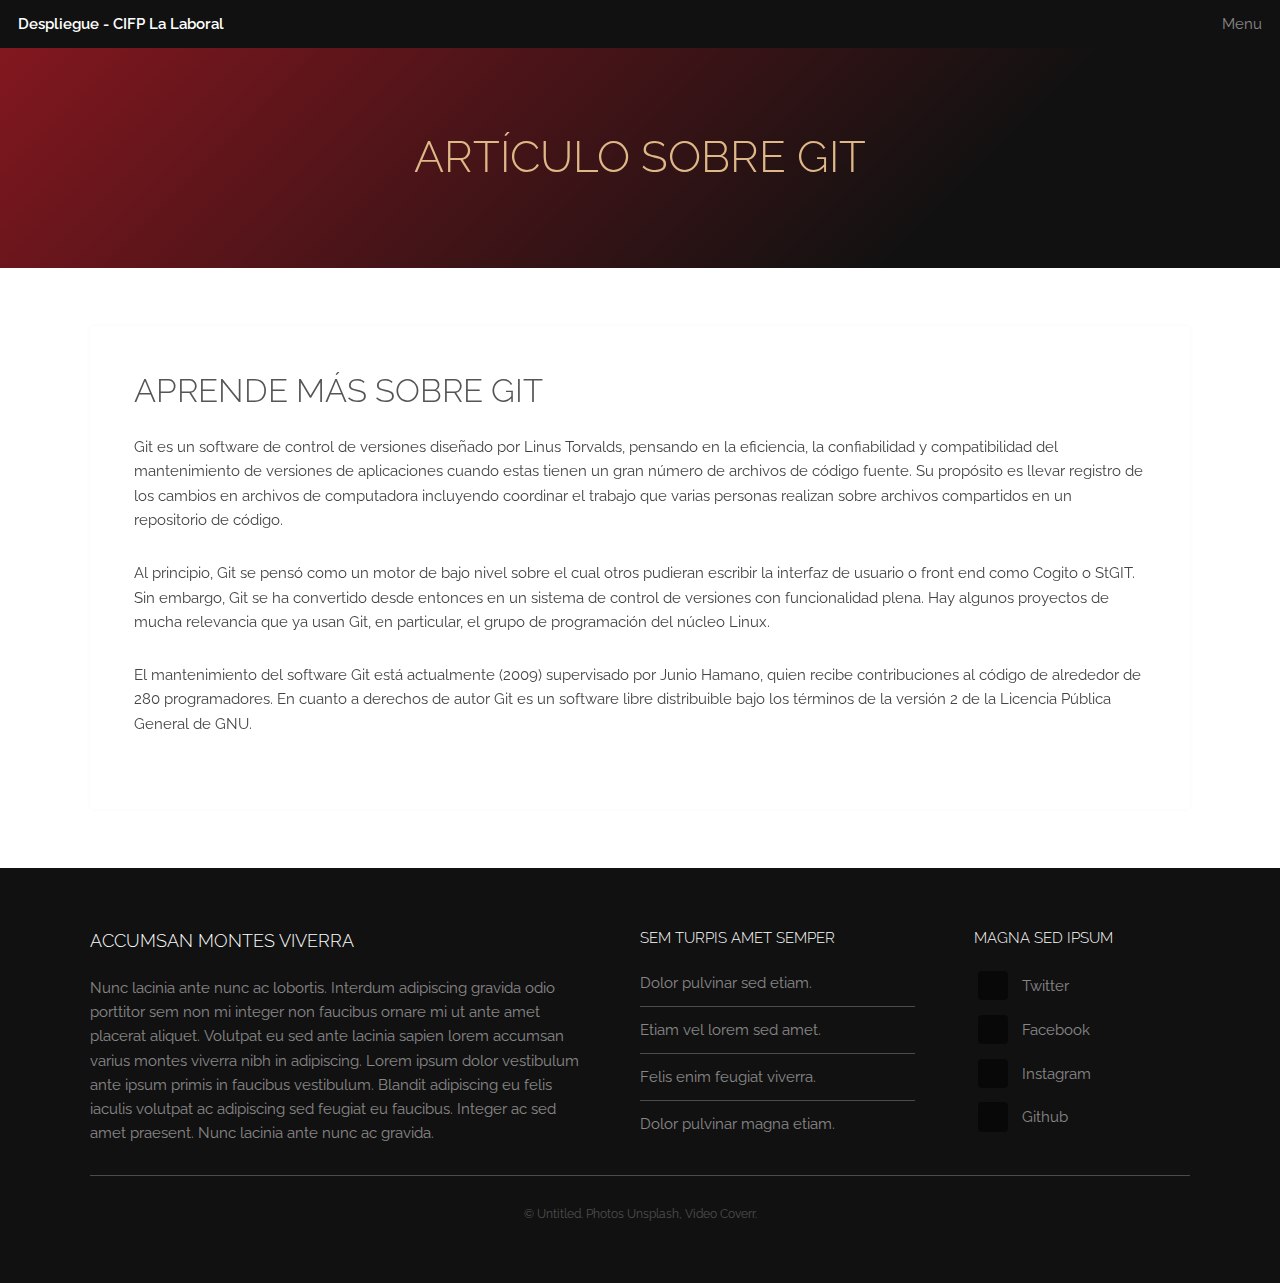
==== articulo.html @ 6d74a522 "Merge pull request #1 from pilar-pruebas/main" ====
<!DOCTYPE HTML>
<!--
	Industrious by TEMPLATED
	templated.co @templatedco
	Released for free under the Creative Commons Attribution 3.0 license (templated.co/license)
-->
<html>

<head>
	<title>Despliegue-CIFP La Laboral</title>
	<meta charset="utf-8" />
	<meta name="viewport" content="width=device-width, initial-scale=1, user-scalable=no" />
	<meta name="description" content="" />
	<meta name="keywords" content="" />
	<link rel="stylesheet" href="assets/css/main.css" />
</head>

<body class="is-preload">

	<!-- Header -->
	<header id="header">
		<a class="logo" href="index.html">Despliegue - CIFP La Laboral</a>
		<nav>
			<a href="#menu">Menu</a>
		</nav>
	</header>

	<!-- Nav -->
	<nav id="menu">
		<ul class="links">
			<li><a href="index.html">Home</a></li>
			<li><a href="#">Elements</a></li>
			<li><a href="ejemplo.html">Ejemplo</a></li>
		</ul>
	</nav>

	<!-- Heading -->
	<div id="heading">
		<h1>ARTÍCULO SOBRE GIT</h1>
	</div>

	<!-- Main -->
	<section id="main" class="wrapper">
		<div class="inner">
			<div class="content">
				<header>
					<h2>APRENDE MÁS SOBRE GIT</h2>
				</header>
				<p>
					Git es un software de control de versiones diseñado por Linus Torvalds, pensando en la eficiencia, la
					confiabilidad y compatibilidad del mantenimiento de versiones de aplicaciones cuando estas tienen un
					gran número de archivos de código fuente. Su propósito es llevar registro de los cambios en archivos de
					computadora incluyendo coordinar el trabajo que varias personas realizan sobre archivos compartidos en
					un repositorio de código.
				</p>

				<p>
					Al principio, Git se pensó como un motor de bajo nivel sobre el cual otros pudieran escribir la interfaz
					de usuario o front end como Cogito o StGIT. Sin embargo, Git se ha convertido desde entonces en un
					sistema de control de versiones con funcionalidad plena. Hay algunos proyectos de mucha relevancia
					que ya usan Git, en particular, el grupo de programación del núcleo Linux.
				</p>

				<p>
					El mantenimiento del software Git está actualmente (2009) supervisado por Junio Hamano, quien recibe
					contribuciones al código de alrededor de 280 programadores. En cuanto a derechos de autor Git es un
					software libre distribuible bajo los términos de la versión 2 de la Licencia Pública General de GNU.
				</p>
				
			</div>
		</div>
	</section>

	<!-- Footer -->
	<footer id="footer">
		<div class="inner">
			<div class="content">
				<section>
					<h3>Accumsan montes viverra</h3>
					<p>Nunc lacinia ante nunc ac lobortis. Interdum adipiscing gravida odio porttitor sem non mi integer
						non faucibus ornare mi ut ante amet placerat aliquet. Volutpat eu sed ante lacinia sapien lorem
						accumsan varius montes viverra nibh in adipiscing. Lorem ipsum dolor vestibulum ante ipsum
						primis in faucibus vestibulum. Blandit adipiscing eu felis iaculis volutpat ac adipiscing sed
						feugiat eu faucibus. Integer ac sed amet praesent. Nunc lacinia ante nunc ac gravida.</p>
				</section>
				<section>
					<h4>Sem turpis amet semper</h4>
					<ul class="alt">
						<li><a href="#">Dolor pulvinar sed etiam.</a></li>
						<li><a href="#">Etiam vel lorem sed amet.</a></li>
						<li><a href="#">Felis enim feugiat viverra.</a></li>
						<li><a href="#">Dolor pulvinar magna etiam.</a></li>
					</ul>
				</section>
				<section>
					<h4>Magna sed ipsum</h4>
					<ul class="plain">
						<li><a href="#"><i class="icon fa-twitter">&nbsp;</i>Twitter</a></li>
						<li><a href="#"><i class="icon fa-facebook">&nbsp;</i>Facebook</a></li>
						<li><a href="#"><i class="icon fa-instagram">&nbsp;</i>Instagram</a></li>
						<li><a href="#"><i class="icon fa-github">&nbsp;</i>Github</a></li>
					</ul>
				</section>
			</div>
			<div class="copyright">
				&copy; Untitled. Photos <a href="https://unsplash.co">Unsplash</a>, Video <a
					href="https://coverr.co">Coverr</a>.
			</div>
		</div>
	</footer>

	<!-- Scripts -->
	<script src="assets/js/jquery.min.js"></script>
	<script src="assets/js/browser.min.js"></script>
	<script src="assets/js/breakpoints.min.js"></script>
	<script src="assets/js/util.js"></script>
	<script src="assets/js/main.js"></script>

</body>

</html>
---- assets/css/main.css ----
@import url(font-awesome.min.css);
@import url("https://fonts.googleapis.com/css?family=Raleway:200,300,400,500,600");
/*
	Industrious by TEMPLATED
	templated.co @templatedco
	Released for free under the Creative Commons Attribution 3.0 license (templated.co/license)
*/
/* Basic */
@-ms-viewport {
  width: device-width; }
body {
  -ms-overflow-style: scrollbar; }

@media screen and (max-width: 480px) {
  html, body {
    min-width: 320px; } }
html {
  box-sizing: border-box; }

*, *:before, *:after {
  box-sizing: inherit; }

body {
  background: #ffffff; }
  body.is-preload *, body.is-preload *:before, body.is-preload *:after {
    -moz-animation: none !important;
    -webkit-animation: none !important;
    -ms-animation: none !important;
    animation: none !important;
    -moz-transition: none !important;
    -webkit-transition: none !important;
    -ms-transition: none !important;
    transition: none !important; }

html, body, div, span, applet, object,
iframe, h1, h2, h3, h4, h5, h6, p, blockquote,
pre, a, abbr, acronym, address, big, cite,
code, del, dfn, em, img, ins, kbd, q, s, samp,
small, strike, strong, sub, sup, tt, var, b,
u, i, center, dl, dt, dd, ol, ul, li, fieldset,
form, label, legend, table, caption, tbody,
tfoot, thead, tr, th, td, article, aside,
canvas, details, embed, figure, figcaption,
footer, header, hgroup, menu, nav, output, ruby,
section, summary, time, mark, audio, video {
  margin: 0;
  padding: 0;
  border: 0;
  font-size: 100%;
  font: inherit;
  vertical-align: baseline; }

article, aside, details, figcaption, figure,
footer, header, hgroup, menu, nav, section {
  display: block; }

body {
  line-height: 1; }

ol, ul {
  list-style: none; }

blockquote, q {
  quotes: none; }
  blockquote:before, blockquote:after, q:before, q:after {
    content: '';
    content: none; }

table {
  border-collapse: collapse;
  border-spacing: 0; }

body {
  -webkit-text-size-adjust: none; }

mark {
  background-color: transparent;
  color: inherit; }

input::-moz-focus-inner {
  border: 0;
  padding: 0; }

input, select, textarea {
  -moz-appearance: none;
  -webkit-appearance: none;
  -ms-appearance: none;
  appearance: none; }

/* Typography */
html {
  font-size: 13pt; }
  @media screen and (max-width: 1680px) {
    html {
      font-size: 11pt; } }
  @media screen and (max-width: 980px) {
    html {
      font-size: 12pt; } }
  @media screen and (max-width: 480px) {
    html {
      font-size: 11pt; } }

body {
  background-color: #ffffff;
  color: #444444; }

body, input, select, textarea {
  font-family: "Raleway", Arial, Helvetica, sans-serif;
  font-weight: 400;
  font-size: 1rem;
  line-height: 1.65; }

a {
  -moz-transition: color 0.2s ease-in-out;
  -webkit-transition: color 0.2s ease-in-out;
  -ms-transition: color 0.2s ease-in-out;
  transition: color 0.2s ease-in-out;
  text-decoration: underline; }
  a:hover {
    text-decoration: none; }

strong, b {
  font-weight: 600; }

em, i {
  font-style: italic; }

p {
  margin: 0 0 2rem 0; }

header.special {
  text-align: center;
  margin-bottom: 4rem; }
  header.special p {
    max-width: 75%;
    margin-left: auto;
    margin-right: auto; }

h1, h2, h3, h4, h5, h6 {
  font-weight: 300;
  line-height: 1.5;
  text-transform: uppercase;
  margin: 0 0 1.5rem 0; }
  h1 a, h2 a, h3 a, h4 a, h5 a, h6 a {
    color: inherit;
    text-decoration: none; }

h1 {
  font-size: 3rem;
  line-height: 1.2; 
  color: burlywood !important;
}

h2 {
  font-size: 2.25rem;
  line-height: 1.3; }

h3 {
  font-size: 1.25rem; }

h4 {
  font-size: 1rem; }

h5 {
  font-size: 0.9rem; }

h6 {
  font-size: 0.7rem; }

@media screen and (max-width: 736px) {
  h1 {
    font-size: 2.75rem;
    line-height: 1.3; }

  h2 {
    font-size: 1.75rem;
    line-height: 1.5; }

  h3 {
    font-size: 1.25rem; } }
sub {
  font-size: 0.8rem;
  position: relative;
  top: 0.5rem; }

sup {
  font-size: 0.8rem;
  position: relative;
  top: -0.5rem; }

blockquote {
  border-left: solid 0.5rem;
  font-style: italic;
  margin: 0 0 2rem 0;
  padding: 1rem 0 1rem 2rem; }

code {
  border-radius: 4px;
  border: solid 1px;
  font-family: "Courier New", monospace;
  font-size: 0.9rem;
  margin: 0 0.25rem;
  padding: 0.25rem 0.65rem; }

pre {
  -webkit-overflow-scrolling: touch;
  font-family: "Courier New", monospace;
  font-size: 0.9rem;
  margin: 0 0 2rem 0; }
  pre code {
    display: block;
    line-height: 1.75;
    padding: 1rem 1.5rem;
    overflow-x: auto; }

hr {
  border: 0;
  border-bottom: solid 1px;
  margin: 2rem 0; }
  hr.major {
    margin: 4rem 0; }

input, select, textarea {
  color: #555555; }

a {
  color: #ce1b28; }

strong, b {
  color: #555555; }

h1, h2, h3, h4, h5, h6 {
  color: #555555; }

blockquote {
  border-left-color: rgba(0, 0, 0, 0.25); }

code {
  background: rgba(0, 0, 0, 0.075);
  border-color: rgba(0, 0, 0, 0.25); }

hr {
  border-bottom-color: rgba(0, 0, 0, 0.25); }

/* Inner */
.inner {
  margin: 0 auto;
  width: 75rem;
  max-width: calc(100% - 6rem); }
  @media screen and (max-width: 480px) {
    .inner {
      max-width: calc(100% - 3rem); } }

/* Button */
input[type="submit"],
input[type="reset"],
input[type="button"],
button,
.button {
  -moz-appearance: none;
  -webkit-appearance: none;
  -ms-appearance: none;
  appearance: none;
  -moz-transition: background-color 0.2s ease-in-out, box-shadow 0.2s ease-in-out, color 0.2s ease-in-out;
  -webkit-transition: background-color 0.2s ease-in-out, box-shadow 0.2s ease-in-out, color 0.2s ease-in-out;
  -ms-transition: background-color 0.2s ease-in-out, box-shadow 0.2s ease-in-out, color 0.2s ease-in-out;
  transition: background-color 0.2s ease-in-out, box-shadow 0.2s ease-in-out, color 0.2s ease-in-out;
  border: 0;
  border-radius: 4px;
  cursor: pointer;
  display: inline-block;
  font-weight: 600;
  height: 3.25rem;
  line-height: 3.25rem;
  padding: 0 1.75rem;
  text-align: center;
  text-decoration: none;
  white-space: nowrap; }
  input[type="submit"].small,
  input[type="reset"].small,
  input[type="button"].small,
  button.small,
  .button.small {
    font-size: 0.8rem;
    height: 2.4375rem;
    line-height: 2.4375rem;
    padding: 0 1.25rem; }
  input[type="submit"].large,
  input[type="reset"].large,
  input[type="button"].large,
  button.large,
  .button.large {
    font-size: 1.35rem;
    height: 4.0625rem;
    line-height: 4.0625rem;
    padding: 0 2rem; }
  input[type="submit"].wide,
  input[type="reset"].wide,
  input[type="button"].wide,
  button.wide,
  .button.wide {
    min-width: 13rem; }
  input[type="submit"].icon:before,
  input[type="reset"].icon:before,
  input[type="button"].icon:before,
  button.icon:before,
  .button.icon:before {
    margin-right: 0.5rem; }
  input[type="submit"].fit,
  input[type="reset"].fit,
  input[type="button"].fit,
  button.fit,
  .button.fit {
    width: 100%; }
  input[type="submit"].disabled, input[type="submit"]:disabled,
  input[type="reset"].disabled,
  input[type="reset"]:disabled,
  input[type="button"].disabled,
  input[type="button"]:disabled,
  button.disabled,
  button:disabled,
  .button.disabled,
  .button:disabled {
    pointer-events: none;
    opacity: 0.25; }

input[type="submit"],
input[type="reset"],
input[type="button"],
button,
.button {
  background-color: transparent;
  box-shadow: inset 0 0 0 1px #555555;
  color: #555555 !important; }
  input[type="submit"]:hover,
  input[type="reset"]:hover,
  input[type="button"]:hover,
  button:hover,
  .button:hover {
    box-shadow: inset 0 0 0 1px #ce1b28;
    color: #ce1b28 !important; }
    input[type="submit"]:hover:active,
    input[type="reset"]:hover:active,
    input[type="button"]:hover:active,
    button:hover:active,
    .button:hover:active {
      background-color: rgba(206, 27, 40, 0.25); }
  input[type="submit"].primary,
  input[type="reset"].primary,
  input[type="button"].primary,
  button.primary,
  .button.primary {
    box-shadow: none;
    background-color: #ce1b28;
    color: #ffffff !important; }
    input[type="submit"].primary:hover,
    input[type="reset"].primary:hover,
    input[type="button"].primary:hover,
    button.primary:hover,
    .button.primary:hover {
      background-color: #e2212f;
      box-shadow: none; }
      input[type="submit"].primary:hover:active,
      input[type="reset"].primary:hover:active,
      input[type="button"].primary:hover:active,
      button.primary:hover:active,
      .button.primary:hover:active {
        background-color: #b71824; }

/* Form */
form {
  margin: 0 0 2rem 0; }

input[type="text"],
input[type="password"],
input[type="email"],
input[type="tel"],
input[type="search"],
input[type="url"],
select,
textarea {
  -moz-appearance: none;
  -webkit-appearance: none;
  -ms-appearance: none;
  appearance: none;
  border-radius: 4px;
  border: none;
  border: solid 1px;
  color: inherit;
  display: block;
  outline: 0;
  padding: 0 1rem;
  text-decoration: none;
  width: 100%; }
  input[type="text"]:invalid,
  input[type="password"]:invalid,
  input[type="email"]:invalid,
  input[type="tel"]:invalid,
  input[type="search"]:invalid,
  input[type="url"]:invalid,
  select:invalid,
  textarea:invalid {
    box-shadow: none; }

label {
  display: block;
  font-size: 1rem;
  font-weight: 600;
  margin: 0 0 1rem 0; }

input[type="text"],
input[type="password"],
input[type="email"],
input[type="tel"],
input[type="search"],
input[type="url"] {
  height: 3.25rem; }

select {
  background-size: 1.25rem;
  background-repeat: no-repeat;
  background-position: calc(100% - 1rem) center;
  height: 3.25rem;
  padding-right: 3.25rem;
  text-overflow: ellipsis; }
  select:focus::-ms-value {
    background-color: transparent; }
  select::-ms-expand {
    display: none; }

textarea {
  padding: 0.75rem 1rem; }

input[type="checkbox"],
input[type="radio"] {
  -moz-appearance: none;
  -webkit-appearance: none;
  -ms-appearance: none;
  appearance: none;
  display: block;
  float: left;
  margin-right: -2rem;
  opacity: 0;
  width: 1rem;
  z-index: -1; }
  input[type="checkbox"] + label,
  input[type="radio"] + label {
    text-decoration: none;
    cursor: pointer;
    display: inline-block;
    font-size: 1rem;
    font-weight: 400;
    padding-left: 2.825rem;
    padding-right: 0.875rem;
    position: relative; }
    input[type="checkbox"] + label:before,
    input[type="radio"] + label:before {
      -moz-osx-font-smoothing: grayscale;
      -webkit-font-smoothing: antialiased;
      font-family: FontAwesome;
      font-style: normal;
      font-weight: normal;
      text-transform: none !important; }
    input[type="checkbox"] + label:before,
    input[type="radio"] + label:before {
      border-radius: 4px;
      border: solid 1px;
      content: '';
      display: inline-block;
      height: 1.95rem;
      left: 0;
      line-height: 1.86875rem;
      position: absolute;
      text-align: center;
      top: -0.1625rem;
      width: 1.95rem; }
  input[type="checkbox"]:checked + label:before,
  input[type="radio"]:checked + label:before {
    content: '\f00c'; }

input[type="checkbox"] + label:before {
  border-radius: 4px; }

input[type="radio"] + label:before {
  border-radius: 100%; }

::-webkit-input-placeholder {
  opacity: 1.0; }

:-moz-placeholder {
  opacity: 1.0; }

::-moz-placeholder {
  opacity: 1.0; }

:-ms-input-placeholder {
  opacity: 1.0; }

label {
  color: #555555; }

input[type="text"],
input[type="password"],
input[type="email"],
input[type="tel"],
input[type="search"],
input[type="url"],
select,
textarea {
  background-color: rgba(0, 0, 0, 0.075);
  border-color: rgba(0, 0, 0, 0.25); }
  input[type="text"]:focus,
  input[type="password"]:focus,
  input[type="email"]:focus,
  input[type="tel"]:focus,
  input[type="search"]:focus,
  input[type="url"]:focus,
  select:focus,
  textarea:focus {
    border-color: #ce1b28;
    box-shadow: 0 0 0 1px #ce1b28; }

select {
  background-image: url("data:image/svg+xml;charset=utf8,%3Csvg xmlns='http://www.w3.org/2000/svg' width='40' height='40' preserveAspectRatio='none' viewBox='0 0 40 40'%3E%3Cpath d='M9.4,12.3l10.4,10.4l10.4-10.4c0.2-0.2,0.5-0.4,0.9-0.4c0.3,0,0.6,0.1,0.9,0.4l3.3,3.3c0.2,0.2,0.4,0.5,0.4,0.9 c0,0.4-0.1,0.6-0.4,0.9L20.7,31.9c-0.2,0.2-0.5,0.4-0.9,0.4c-0.3,0-0.6-0.1-0.9-0.4L4.3,17.3c-0.2-0.2-0.4-0.5-0.4-0.9 c0-0.4,0.1-0.6,0.4-0.9l3.3-3.3c0.2-0.2,0.5-0.4,0.9-0.4S9.1,12.1,9.4,12.3z' fill='rgba(0, 0, 0, 0.25)' /%3E%3C/svg%3E"); }
  select option {
    color: #444444;
    background-color: #ffffff; }

input[type="checkbox"] + label,
input[type="radio"] + label {
  color: #444444; }
  input[type="checkbox"] + label:before,
  input[type="radio"] + label:before {
    background: rgba(0, 0, 0, 0.075);
    border-color: rgba(0, 0, 0, 0.25); }
input[type="checkbox"]:checked + label:before,
input[type="radio"]:checked + label:before {
  background-color: #ce1b28;
  border-color: #ce1b28;
  color: #ffffff; }
input[type="checkbox"]:focus + label:before,
input[type="radio"]:focus + label:before {
  border-color: #ce1b28;
  box-shadow: 0 0 0 1px #ce1b28; }

::-webkit-input-placeholder {
  color: #bbbbbb !important; }

:-moz-placeholder {
  color: #bbbbbb !important; }

::-moz-placeholder {
  color: #bbbbbb !important; }

:-ms-input-placeholder {
  color: #bbbbbb !important; }

/* List */
ol {
  list-style: decimal;
  margin: 0 0 2rem 0;
  padding-left: 1.25rem; }
  ol li {
    padding-left: 0.25rem; }

ul {
  list-style: disc;
  margin: 0 0 2rem 0;
  padding-left: 1rem; }
  ul li {
    padding-left: 0.325rem; }
  ul.plain {
    list-style: none;
    padding-left: 0; }
    ul.plain li {
      margin-bottom: 1rem; }
      ul.plain li .icon {
        border-radius: 4px;
        color: #ffffff;
        display: inline-block;
        margin-right: 1rem;
        text-align: center;
        width: 2rem;
        height: 2rem;
        line-height: 2rem;
        background: rgba(0, 0, 0, 0.5); }
  ul.alt {
    list-style: none;
    padding-left: 0; }
    ul.alt li {
      border-top: solid 1px;
      padding: 0.75rem 0; }
      ul.alt li:first-child {
        border-top: 0;
        padding-top: 0; }
      ul.alt li:last-child {
        padding-bottom: 0; }

dl {
  margin: 0 0 2rem 0; }
  dl dt {
    display: block;
    font-weight: 600;
    margin: 0 0 1rem 0; }
  dl dd {
    margin-left: 1.5rem; }

ul.alt li {
  border-top-color: rgba(0, 0, 0, 0.25); }

/* Table */
.table-wrapper {
  -webkit-overflow-scrolling: touch;
  overflow-x: auto; }

table {
  margin: 0 0 2rem 0;
  width: 100%; }
  table tbody tr {
    border: solid 1px;
    border-left: 0;
    border-right: 0; }
  table td {
    padding: 0.75rem 0.75rem; }
  table th {
    font-size: 0.9rem;
    font-weight: 600;
    padding: 0 0.75rem 0.75rem 0.75rem;
    text-align: left; }
  table thead {
    border-bottom: solid 2px; }
  table tfoot {
    border-top: solid 2px; }
  table.alt {
    border-collapse: separate; }
    table.alt tbody tr td {
      border: solid 1px;
      border-left-width: 0;
      border-top-width: 0; }
      table.alt tbody tr td:first-child {
        border-left-width: 1px; }
    table.alt tbody tr:first-child td {
      border-top-width: 1px; }
    table.alt thead {
      border-bottom: 0; }
    table.alt tfoot {
      border-top: 0; }

table tbody tr {
  border-color: rgba(0, 0, 0, 0.25); }
  table tbody tr:nth-child(2n + 1) {
    background-color: rgba(0, 0, 0, 0.075); }
table th {
  color: #555555; }
table thead {
  border-bottom-color: rgba(0, 0, 0, 0.25); }
table tfoot {
  border-top-color: rgba(0, 0, 0, 0.25); }
table.alt tbody tr td {
  border-color: rgba(0, 0, 0, 0.25); }

/* Highlights */
.highlights {
  width: 100%;
  margin: 2.5rem 0;
  display: -moz-flex;
  display: -webkit-flex;
  display: -ms-flex;
  display: flex;
  -moz-flex-wrap: wrap;
  -webkit-flex-wrap: wrap;
  -ms-flex-wrap: wrap;
  flex-wrap: wrap;
  -moz-align-items: -moz-stretch;
  -webkit-align-items: -webkit-stretch;
  -ms-align-items: -ms-stretch;
  align-items: stretch; }
  .highlights > * {
    -moz-flex-shrink: 1;
    -webkit-flex-shrink: 1;
    -ms-flex-shrink: 1;
    flex-shrink: 1;
    -moz-flex-grow: 0;
    -webkit-flex-grow: 0;
    -ms-flex-grow: 0;
    flex-grow: 0; }
  .highlights > * {
    width: 33.3333333333%; }
  .highlights > * {
    padding: 1.5rem;
    width: calc(33.3333333333% + 1rem); }
  .highlights > :nth-child(-n + 3) {
    padding-top: 0; }
  .highlights > :nth-last-child(-n + 3) {
    padding-bottom: 0; }
  .highlights > :nth-child(3n + 1) {
    padding-left: 0; }
  .highlights > :nth-child(3n) {
    padding-right: 0; }
  .highlights > :nth-child(3n + 1),
  .highlights > :nth-child(3n) {
    width: calc(33.3333333333% + -0.5rem); }
  .highlights .content {
    border-radius: 4px;
    height: 100%;
    padding: 3rem;
    text-align: center; }
    .highlights .content .icon {
      font-size: 5rem; }
  .highlights > div > :last-child {
    margin-bottom: 0; }
  @media screen and (max-width: 980px) {
    .highlights > * {
      width: 50%; }
    .highlights > * {
      padding: 1rem;
      width: calc(33.3333333333% + 0.6666666667rem); }
    .highlights > :nth-child(-n + 3) {
      padding-top: 1rem; }
    .highlights > :nth-last-child(-n + 3) {
      padding-bottom: 1rem; }
    .highlights > :nth-child(3n + 1) {
      padding-left: 1rem; }
    .highlights > :nth-child(3n) {
      padding-right: 1rem; }
    .highlights > :nth-child(3n + 1),
    .highlights > :nth-child(3n) {
      padding: 1rem;
      width: calc(50% + 1rem); }
    .highlights > * {
      padding: 1rem;
      width: calc(50% + 1rem); }
    .highlights > :nth-child(-n + 2) {
      padding-top: 0; }
    .highlights > :nth-last-child(-n + 2) {
      padding-bottom: 0; }
    .highlights > :nth-child(2n + 1) {
      padding-left: 0; }
    .highlights > :nth-child(2n) {
      padding-right: 0; }
    .highlights > :nth-child(2n + 1),
    .highlights > :nth-child(2n) {
      width: calc(50% + 0rem); }
    .highlights .content {
      padding: 2rem; } }
  @media screen and (max-width: 736px) {
    .highlights > * {
      width: 100%; }
    .highlights > * {
      padding: 1rem;
      width: calc(33.3333333333% + 0.6666666667rem); }
    .highlights > :nth-child(-n + 3) {
      padding-top: 1rem; }
    .highlights > :nth-last-child(-n + 3) {
      padding-bottom: 1rem; }
    .highlights > :nth-child(3n + 1) {
      padding-left: 1rem; }
    .highlights > :nth-child(3n) {
      padding-right: 1rem; }
    .highlights > :nth-child(3n + 1),
    .highlights > :nth-child(3n) {
      padding: 1rem;
      width: calc(100% + 2rem); }
    .highlights > * {
      padding: 1rem;
      width: calc(50% + 1rem); }
    .highlights > :nth-child(-n + 2) {
      padding-top: 1rem; }
    .highlights > :nth-last-child(-n + 2) {
      padding-bottom: 1rem; }
    .highlights > :nth-child(2n + 1) {
      padding-left: 1rem; }
    .highlights > :nth-child(2n) {
      padding-right: 1rem; }
    .highlights > :nth-child(2n + 1),
    .highlights > :nth-child(2n) {
      padding: 1rem;
      width: calc(100% + 2rem); }
    .highlights > * {
      padding: 1rem;
      width: calc(100% + 2rem); }
    .highlights > :nth-child(-n + 1) {
      padding-top: 0; }
    .highlights > :nth-last-child(-n + 1) {
      padding-bottom: 0; }
    .highlights > :nth-child(1n + 1) {
      padding-left: 0; }
    .highlights > :nth-child(1n) {
      padding-right: 0; }
    .highlights > :nth-child(1n + 1),
    .highlights > :nth-child(1n) {
      width: calc(100% + 1rem); } }

.highlights .content {
  background: #ffffff;
  box-shadow: 0px 0px 4px 1px rgba(0, 0, 0, 0.025); }

/* Testimonials */
.testimonials {
  margin: 2.5rem 0;
  width: 100%;
  display: -moz-flex;
  display: -webkit-flex;
  display: -ms-flex;
  display: flex;
  -moz-flex-wrap: wrap;
  -webkit-flex-wrap: wrap;
  -ms-flex-wrap: wrap;
  flex-wrap: wrap;
  -moz-align-items: -moz-stretch;
  -webkit-align-items: -webkit-stretch;
  -ms-align-items: -ms-stretch;
  align-items: stretch; }
  .testimonials > * {
    -moz-flex-shrink: 1;
    -webkit-flex-shrink: 1;
    -ms-flex-shrink: 1;
    flex-shrink: 1;
    -moz-flex-grow: 0;
    -webkit-flex-grow: 0;
    -ms-flex-grow: 0;
    flex-grow: 0; }
  .testimonials > * {
    width: 33.3333333333%; }
  .testimonials > * {
    padding: 1.5rem;
    width: calc(33.3333333333% + 1rem); }
  .testimonials > :nth-child(-n + 3) {
    padding-top: 0; }
  .testimonials > :nth-last-child(-n + 3) {
    padding-bottom: 0; }
  .testimonials > :nth-child(3n + 1) {
    padding-left: 0; }
  .testimonials > :nth-child(3n) {
    padding-right: 0; }
  .testimonials > :nth-child(3n + 1),
  .testimonials > :nth-child(3n) {
    width: calc(33.3333333333% + -0.5rem); }
  .testimonials .content {
    border-radius: 4px;
    height: 100%;
    padding: 3rem; }
    .testimonials .content .author {
      display: -moz-flex;
      display: -webkit-flex;
      display: -ms-flex;
      display: flex;
      -moz-align-items: center;
      -webkit-align-items: center;
      -ms-align-items: center;
      align-items: center; }
      .testimonials .content .author blockquote {
        margin: 0; }
      .testimonials .content .author .image {
        margin-right: 2rem;
        width: 20%; }
        .testimonials .content .author .image img {
          border-radius: 100%;
          max-width: 100%; }
    .testimonials .content .credit {
      font-size: 0.75rem; }
    .testimonials .content p:last-child {
      margin: 0; }
  .testimonials > div > :last-child {
    margin-bottom: 0; }
  @media screen and (max-width: 980px) {
    .testimonials > * {
      width: 50%; }
    .testimonials > * {
      padding: 1rem;
      width: calc(33.3333333333% + 0.6666666667rem); }
    .testimonials > :nth-child(-n + 3) {
      padding-top: 1rem; }
    .testimonials > :nth-last-child(-n + 3) {
      padding-bottom: 1rem; }
    .testimonials > :nth-child(3n + 1) {
      padding-left: 1rem; }
    .testimonials > :nth-child(3n) {
      padding-right: 1rem; }
    .testimonials > :nth-child(3n + 1),
    .testimonials > :nth-child(3n) {
      padding: 1rem;
      width: calc(50% + 1rem); }
    .testimonials > * {
      padding: 1rem;
      width: calc(50% + 1rem); }
    .testimonials > :nth-child(-n + 2) {
      padding-top: 0; }
    .testimonials > :nth-last-child(-n + 2) {
      padding-bottom: 0; }
    .testimonials > :nth-child(2n + 1) {
      padding-left: 0; }
    .testimonials > :nth-child(2n) {
      padding-right: 0; }
    .testimonials > :nth-child(2n + 1),
    .testimonials > :nth-child(2n) {
      width: calc(50% + 0rem); }
    .testimonials .content {
      padding: 2rem; } }
  @media screen and (max-width: 736px) {
    .testimonials > * {
      width: 100%; }
    .testimonials > * {
      padding: 1rem;
      width: calc(33.3333333333% + 0.6666666667rem); }
    .testimonials > :nth-child(-n + 3) {
      padding-top: 1rem; }
    .testimonials > :nth-last-child(-n + 3) {
      padding-bottom: 1rem; }
    .testimonials > :nth-child(3n + 1) {
      padding-left: 1rem; }
    .testimonials > :nth-child(3n) {
      padding-right: 1rem; }
    .testimonials > :nth-child(3n + 1),
    .testimonials > :nth-child(3n) {
      padding: 1rem;
      width: calc(100% + 2rem); }
    .testimonials > * {
      padding: 1rem;
      width: calc(50% + 1rem); }
    .testimonials > :nth-child(-n + 2) {
      padding-top: 1rem; }
    .testimonials > :nth-last-child(-n + 2) {
      padding-bottom: 1rem; }
    .testimonials > :nth-child(2n + 1) {
      padding-left: 1rem; }
    .testimonials > :nth-child(2n) {
      padding-right: 1rem; }
    .testimonials > :nth-child(2n + 1),
    .testimonials > :nth-child(2n) {
      padding: 1rem;
      width: calc(100% + 2rem); }
    .testimonials > * {
      padding: 1rem;
      width: calc(100% + 2rem); }
    .testimonials > :nth-child(-n + 1) {
      padding-top: 0; }
    .testimonials > :nth-last-child(-n + 1) {
      padding-bottom: 0; }
    .testimonials > :nth-child(1n + 1) {
      padding-left: 0; }
    .testimonials > :nth-child(1n) {
      padding-right: 0; }
    .testimonials > :nth-child(1n + 1),
    .testimonials > :nth-child(1n) {
      width: calc(100% + 1rem); } }

.testimonials .content {
  background: #ffffff;
  box-shadow: 0px 0px 4px 1px rgba(0, 0, 0, 0.025); }
  .testimonials .content .credit strong {
    color: #ce1b28; }

/* Actions */
ul.actions {
  display: -moz-flex;
  display: -webkit-flex;
  display: -ms-flex;
  display: flex;
  cursor: default;
  list-style: none;
  margin-left: -1rem;
  padding-left: 0; }
  ul.actions li {
    padding: 0 0 0 1rem;
    vertical-align: middle; }
  ul.actions.special {
    -moz-justify-content: center;
    -webkit-justify-content: center;
    -ms-justify-content: center;
    justify-content: center;
    width: calc(100% + 1rem); }
  ul.actions.stacked {
    -moz-flex-direction: column;
    -webkit-flex-direction: column;
    -ms-flex-direction: column;
    flex-direction: column;
    margin-left: 0; }
    ul.actions.stacked li {
      padding: 1.3rem 0 0 0; }
      ul.actions.stacked li:first-child {
        padding-top: 0; }
  ul.actions.fit {
    width: calc(100% + 1rem); }
    ul.actions.fit li {
      -moz-flex-grow: 1;
      -webkit-flex-grow: 1;
      -ms-flex-grow: 1;
      flex-grow: 1;
      -moz-flex-shrink: 1;
      -webkit-flex-shrink: 1;
      -ms-flex-shrink: 1;
      flex-shrink: 1;
      width: 100%; }
      ul.actions.fit li > * {
        width: 100%; }
    ul.actions.fit.stacked {
      width: 100%; }
  @media screen and (max-width: 480px) {
    ul.actions:not(.fixed) {
      -moz-flex-direction: column;
      -webkit-flex-direction: column;
      -ms-flex-direction: column;
      flex-direction: column;
      margin-left: 0;
      width: 100% !important; }
      ul.actions:not(.fixed) li {
        -moz-flex-grow: 1;
        -webkit-flex-grow: 1;
        -ms-flex-grow: 1;
        flex-grow: 1;
        -moz-flex-shrink: 1;
        -webkit-flex-shrink: 1;
        -ms-flex-shrink: 1;
        flex-shrink: 1;
        padding: 1rem 0 0 0;
        text-align: center;
        width: 100%; }
        ul.actions:not(.fixed) li > * {
          width: 100%; }
        ul.actions:not(.fixed) li:first-child {
          padding-top: 0; }
        ul.actions:not(.fixed) li input[type="submit"],
        ul.actions:not(.fixed) li input[type="reset"],
        ul.actions:not(.fixed) li input[type="button"],
        ul.actions:not(.fixed) li button,
        ul.actions:not(.fixed) li .button {
          width: 100%; }
          ul.actions:not(.fixed) li input[type="submit"].icon:before,
          ul.actions:not(.fixed) li input[type="reset"].icon:before,
          ul.actions:not(.fixed) li input[type="button"].icon:before,
          ul.actions:not(.fixed) li button.icon:before,
          ul.actions:not(.fixed) li .button.icon:before {
            margin-left: -0.5rem; } }

/* Grid */
.row {
  display: flex;
  flex-wrap: wrap;
  box-sizing: border-box; }
  .row > * {
    box-sizing: border-box; }
  .row.gtr-uniform > * > :last-child {
    margin-bottom: 0; }

.row > .imp {
  order: -1; }
.row > .col-1 {
  width: 8.3333333333%; }
.row > .off-1 {
  margin-left: 8.3333333333%; }
.row > .col-2 {
  width: 16.6666666667%; }
.row > .off-2 {
  margin-left: 16.6666666667%; }
.row > .col-3 {
  width: 25%; }
.row > .off-3 {
  margin-left: 25%; }
.row > .col-4 {
  width: 33.3333333333%; }
.row > .off-4 {
  margin-left: 33.3333333333%; }
.row > .col-5 {
  width: 41.6666666667%; }
.row > .off-5 {
  margin-left: 41.6666666667%; }
.row > .col-6 {
  width: 50%; }
.row > .off-6 {
  margin-left: 50%; }
.row > .col-7 {
  width: 58.3333333333%; }
.row > .off-7 {
  margin-left: 58.3333333333%; }
.row > .col-8 {
  width: 66.6666666667%; }
.row > .off-8 {
  margin-left: 66.6666666667%; }
.row > .col-9 {
  width: 75%; }
.row > .off-9 {
  margin-left: 75%; }
.row > .col-10 {
  width: 83.3333333333%; }
.row > .off-10 {
  margin-left: 83.3333333333%; }
.row > .col-11 {
  width: 91.6666666667%; }
.row > .off-11 {
  margin-left: 91.6666666667%; }
.row > .col-12 {
  width: 100%; }
.row > .off-12 {
  margin-left: 100%; }
.row.gtr-0 {
  margin-top: 0;
  margin-left: 0rem; }
  .row.gtr-0 > * {
    padding: 0 0 0 0rem; }
  .row.gtr-0.gtr-uniform {
    margin-top: 0rem; }
    .row.gtr-0.gtr-uniform > * {
      padding-top: 0rem; }
.row.gtr-25 {
  margin-top: 0;
  margin-left: -0.75rem; }
  .row.gtr-25 > * {
    padding: 0 0 0 0.75rem; }
  .row.gtr-25.gtr-uniform {
    margin-top: -0.75rem; }
    .row.gtr-25.gtr-uniform > * {
      padding-top: 0.75rem; }
.row.gtr-50 {
  margin-top: 0;
  margin-left: -1.5rem; }
  .row.gtr-50 > * {
    padding: 0 0 0 1.5rem; }
  .row.gtr-50.gtr-uniform {
    margin-top: -1.5rem; }
    .row.gtr-50.gtr-uniform > * {
      padding-top: 1.5rem; }
.row {
  margin-top: 0;
  margin-left: -3rem; }
  .row > * {
    padding: 0 0 0 3rem; }
  .row.gtr-uniform {
    margin-top: -3rem; }
    .row.gtr-uniform > * {
      padding-top: 3rem; }
.row.gtr-150 {
  margin-top: 0;
  margin-left: -4.5rem; }
  .row.gtr-150 > * {
    padding: 0 0 0 4.5rem; }
  .row.gtr-150.gtr-uniform {
    margin-top: -4.5rem; }
    .row.gtr-150.gtr-uniform > * {
      padding-top: 4.5rem; }
.row.gtr-200 {
  margin-top: 0;
  margin-left: -6rem; }
  .row.gtr-200 > * {
    padding: 0 0 0 6rem; }
  .row.gtr-200.gtr-uniform {
    margin-top: -6rem; }
    .row.gtr-200.gtr-uniform > * {
      padding-top: 6rem; }

@media screen and (max-width: 1680px) {
  .row {
    display: flex;
    flex-wrap: wrap;
    box-sizing: border-box; }
    .row > * {
      box-sizing: border-box; }
    .row.gtr-uniform > * > :last-child {
      margin-bottom: 0; }

  .row > .imp-xlarge {
    order: -1; }
  .row > .col-1-xlarge {
    width: 8.3333333333%; }
  .row > .off-1-xlarge {
    margin-left: 8.3333333333%; }
  .row > .col-2-xlarge {
    width: 16.6666666667%; }
  .row > .off-2-xlarge {
    margin-left: 16.6666666667%; }
  .row > .col-3-xlarge {
    width: 25%; }
  .row > .off-3-xlarge {
    margin-left: 25%; }
  .row > .col-4-xlarge {
    width: 33.3333333333%; }
  .row > .off-4-xlarge {
    margin-left: 33.3333333333%; }
  .row > .col-5-xlarge {
    width: 41.6666666667%; }
  .row > .off-5-xlarge {
    margin-left: 41.6666666667%; }
  .row > .col-6-xlarge {
    width: 50%; }
  .row > .off-6-xlarge {
    margin-left: 50%; }
  .row > .col-7-xlarge {
    width: 58.3333333333%; }
  .row > .off-7-xlarge {
    margin-left: 58.3333333333%; }
  .row > .col-8-xlarge {
    width: 66.6666666667%; }
  .row > .off-8-xlarge {
    margin-left: 66.6666666667%; }
  .row > .col-9-xlarge {
    width: 75%; }
  .row > .off-9-xlarge {
    margin-left: 75%; }
  .row > .col-10-xlarge {
    width: 83.3333333333%; }
  .row > .off-10-xlarge {
    margin-left: 83.3333333333%; }
  .row > .col-11-xlarge {
    width: 91.6666666667%; }
  .row > .off-11-xlarge {
    margin-left: 91.6666666667%; }
  .row > .col-12-xlarge {
    width: 100%; }
  .row > .off-12-xlarge {
    margin-left: 100%; }
  .row.gtr-0 {
    margin-top: 0;
    margin-left: 0rem; }
    .row.gtr-0 > * {
      padding: 0 0 0 0rem; }
    .row.gtr-0.gtr-uniform {
      margin-top: 0rem; }
      .row.gtr-0.gtr-uniform > * {
        padding-top: 0rem; }
  .row.gtr-25 {
    margin-top: 0;
    margin-left: -0.75rem; }
    .row.gtr-25 > * {
      padding: 0 0 0 0.75rem; }
    .row.gtr-25.gtr-uniform {
      margin-top: -0.75rem; }
      .row.gtr-25.gtr-uniform > * {
        padding-top: 0.75rem; }
  .row.gtr-50 {
    margin-top: 0;
    margin-left: -1.5rem; }
    .row.gtr-50 > * {
      padding: 0 0 0 1.5rem; }
    .row.gtr-50.gtr-uniform {
      margin-top: -1.5rem; }
      .row.gtr-50.gtr-uniform > * {
        padding-top: 1.5rem; }
  .row {
    margin-top: 0;
    margin-left: -3rem; }
    .row > * {
      padding: 0 0 0 3rem; }
    .row.gtr-uniform {
      margin-top: -3rem; }
      .row.gtr-uniform > * {
        padding-top: 3rem; }
  .row.gtr-150 {
    margin-top: 0;
    margin-left: -4.5rem; }
    .row.gtr-150 > * {
      padding: 0 0 0 4.5rem; }
    .row.gtr-150.gtr-uniform {
      margin-top: -4.5rem; }
      .row.gtr-150.gtr-uniform > * {
        padding-top: 4.5rem; }
  .row.gtr-200 {
    margin-top: 0;
    margin-left: -6rem; }
    .row.gtr-200 > * {
      padding: 0 0 0 6rem; }
    .row.gtr-200.gtr-uniform {
      margin-top: -6rem; }
      .row.gtr-200.gtr-uniform > * {
        padding-top: 6rem; } }
@media screen and (max-width: 1280px) {
  .row {
    display: flex;
    flex-wrap: wrap;
    box-sizing: border-box; }
    .row > * {
      box-sizing: border-box; }
    .row.gtr-uniform > * > :last-child {
      margin-bottom: 0; }

  .row > .imp-large {
    order: -1; }
  .row > .col-1-large {
    width: 8.3333333333%; }
  .row > .off-1-large {
    margin-left: 8.3333333333%; }
  .row > .col-2-large {
    width: 16.6666666667%; }
  .row > .off-2-large {
    margin-left: 16.6666666667%; }
  .row > .col-3-large {
    width: 25%; }
  .row > .off-3-large {
    margin-left: 25%; }
  .row > .col-4-large {
    width: 33.3333333333%; }
  .row > .off-4-large {
    margin-left: 33.3333333333%; }
  .row > .col-5-large {
    width: 41.6666666667%; }
  .row > .off-5-large {
    margin-left: 41.6666666667%; }
  .row > .col-6-large {
    width: 50%; }
  .row > .off-6-large {
    margin-left: 50%; }
  .row > .col-7-large {
    width: 58.3333333333%; }
  .row > .off-7-large {
    margin-left: 58.3333333333%; }
  .row > .col-8-large {
    width: 66.6666666667%; }
  .row > .off-8-large {
    margin-left: 66.6666666667%; }
  .row > .col-9-large {
    width: 75%; }
  .row > .off-9-large {
    margin-left: 75%; }
  .row > .col-10-large {
    width: 83.3333333333%; }
  .row > .off-10-large {
    margin-left: 83.3333333333%; }
  .row > .col-11-large {
    width: 91.6666666667%; }
  .row > .off-11-large {
    margin-left: 91.6666666667%; }
  .row > .col-12-large {
    width: 100%; }
  .row > .off-12-large {
    margin-left: 100%; }
  .row.gtr-0 {
    margin-top: 0;
    margin-left: 0rem; }
    .row.gtr-0 > * {
      padding: 0 0 0 0rem; }
    .row.gtr-0.gtr-uniform {
      margin-top: 0rem; }
      .row.gtr-0.gtr-uniform > * {
        padding-top: 0rem; }
  .row.gtr-25 {
    margin-top: 0;
    margin-left: -0.375rem; }
    .row.gtr-25 > * {
      padding: 0 0 0 0.375rem; }
    .row.gtr-25.gtr-uniform {
      margin-top: -0.375rem; }
      .row.gtr-25.gtr-uniform > * {
        padding-top: 0.375rem; }
  .row.gtr-50 {
    margin-top: 0;
    margin-left: -0.75rem; }
    .row.gtr-50 > * {
      padding: 0 0 0 0.75rem; }
    .row.gtr-50.gtr-uniform {
      margin-top: -0.75rem; }
      .row.gtr-50.gtr-uniform > * {
        padding-top: 0.75rem; }
  .row {
    margin-top: 0;
    margin-left: -1.5rem; }
    .row > * {
      padding: 0 0 0 1.5rem; }
    .row.gtr-uniform {
      margin-top: -1.5rem; }
      .row.gtr-uniform > * {
        padding-top: 1.5rem; }
  .row.gtr-150 {
    margin-top: 0;
    margin-left: -2.25rem; }
    .row.gtr-150 > * {
      padding: 0 0 0 2.25rem; }
    .row.gtr-150.gtr-uniform {
      margin-top: -2.25rem; }
      .row.gtr-150.gtr-uniform > * {
        padding-top: 2.25rem; }
  .row.gtr-200 {
    margin-top: 0;
    margin-left: -3rem; }
    .row.gtr-200 > * {
      padding: 0 0 0 3rem; }
    .row.gtr-200.gtr-uniform {
      margin-top: -3rem; }
      .row.gtr-200.gtr-uniform > * {
        padding-top: 3rem; } }
@media screen and (max-width: 980px) {
  .row {
    display: flex;
    flex-wrap: wrap;
    box-sizing: border-box; }
    .row > * {
      box-sizing: border-box; }
    .row.gtr-uniform > * > :last-child {
      margin-bottom: 0; }

  .row > .imp-medium {
    order: -1; }
  .row > .col-1-medium {
    width: 8.3333333333%; }
  .row > .off-1-medium {
    margin-left: 8.3333333333%; }
  .row > .col-2-medium {
    width: 16.6666666667%; }
  .row > .off-2-medium {
    margin-left: 16.6666666667%; }
  .row > .col-3-medium {
    width: 25%; }
  .row > .off-3-medium {
    margin-left: 25%; }
  .row > .col-4-medium {
    width: 33.3333333333%; }
  .row > .off-4-medium {
    margin-left: 33.3333333333%; }
  .row > .col-5-medium {
    width: 41.6666666667%; }
  .row > .off-5-medium {
    margin-left: 41.6666666667%; }
  .row > .col-6-medium {
    width: 50%; }
  .row > .off-6-medium {
    margin-left: 50%; }
  .row > .col-7-medium {
    width: 58.3333333333%; }
  .row > .off-7-medium {
    margin-left: 58.3333333333%; }
  .row > .col-8-medium {
    width: 66.6666666667%; }
  .row > .off-8-medium {
    margin-left: 66.6666666667%; }
  .row > .col-9-medium {
    width: 75%; }
  .row > .off-9-medium {
    margin-left: 75%; }
  .row > .col-10-medium {
    width: 83.3333333333%; }
  .row > .off-10-medium {
    margin-left: 83.3333333333%; }
  .row > .col-11-medium {
    width: 91.6666666667%; }
  .row > .off-11-medium {
    margin-left: 91.6666666667%; }
  .row > .col-12-medium {
    width: 100%; }
  .row > .off-12-medium {
    margin-left: 100%; }
  .row.gtr-0 {
    margin-top: 0;
    margin-left: 0rem; }
    .row.gtr-0 > * {
      padding: 0 0 0 0rem; }
    .row.gtr-0.gtr-uniform {
      margin-top: 0rem; }
      .row.gtr-0.gtr-uniform > * {
        padding-top: 0rem; }
  .row.gtr-25 {
    margin-top: 0;
    margin-left: -0.375rem; }
    .row.gtr-25 > * {
      padding: 0 0 0 0.375rem; }
    .row.gtr-25.gtr-uniform {
      margin-top: -0.375rem; }
      .row.gtr-25.gtr-uniform > * {
        padding-top: 0.375rem; }
  .row.gtr-50 {
    margin-top: 0;
    margin-left: -0.75rem; }
    .row.gtr-50 > * {
      padding: 0 0 0 0.75rem; }
    .row.gtr-50.gtr-uniform {
      margin-top: -0.75rem; }
      .row.gtr-50.gtr-uniform > * {
        padding-top: 0.75rem; }
  .row {
    margin-top: 0;
    margin-left: -1.5rem; }
    .row > * {
      padding: 0 0 0 1.5rem; }
    .row.gtr-uniform {
      margin-top: -1.5rem; }
      .row.gtr-uniform > * {
        padding-top: 1.5rem; }
  .row.gtr-150 {
    margin-top: 0;
    margin-left: -2.25rem; }
    .row.gtr-150 > * {
      padding: 0 0 0 2.25rem; }
    .row.gtr-150.gtr-uniform {
      margin-top: -2.25rem; }
      .row.gtr-150.gtr-uniform > * {
        padding-top: 2.25rem; }
  .row.gtr-200 {
    margin-top: 0;
    margin-left: -3rem; }
    .row.gtr-200 > * {
      padding: 0 0 0 3rem; }
    .row.gtr-200.gtr-uniform {
      margin-top: -3rem; }
      .row.gtr-200.gtr-uniform > * {
        padding-top: 3rem; } }
@media screen and (max-width: 736px) {
  .row {
    display: flex;
    flex-wrap: wrap;
    box-sizing: border-box; }
    .row > * {
      box-sizing: border-box; }
    .row.gtr-uniform > * > :last-child {
      margin-bottom: 0; }

  .row > .imp-small {
    order: -1; }
  .row > .col-1-small {
    width: 8.3333333333%; }
  .row > .off-1-small {
    margin-left: 8.3333333333%; }
  .row > .col-2-small {
    width: 16.6666666667%; }
  .row > .off-2-small {
    margin-left: 16.6666666667%; }
  .row > .col-3-small {
    width: 25%; }
  .row > .off-3-small {
    margin-left: 25%; }
  .row > .col-4-small {
    width: 33.3333333333%; }
  .row > .off-4-small {
    margin-left: 33.3333333333%; }
  .row > .col-5-small {
    width: 41.6666666667%; }
  .row > .off-5-small {
    margin-left: 41.6666666667%; }
  .row > .col-6-small {
    width: 50%; }
  .row > .off-6-small {
    margin-left: 50%; }
  .row > .col-7-small {
    width: 58.3333333333%; }
  .row > .off-7-small {
    margin-left: 58.3333333333%; }
  .row > .col-8-small {
    width: 66.6666666667%; }
  .row > .off-8-small {
    margin-left: 66.6666666667%; }
  .row > .col-9-small {
    width: 75%; }
  .row > .off-9-small {
    margin-left: 75%; }
  .row > .col-10-small {
    width: 83.3333333333%; }
  .row > .off-10-small {
    margin-left: 83.3333333333%; }
  .row > .col-11-small {
    width: 91.6666666667%; }
  .row > .off-11-small {
    margin-left: 91.6666666667%; }
  .row > .col-12-small {
    width: 100%; }
  .row > .off-12-small {
    margin-left: 100%; }
  .row.gtr-0 {
    margin-top: 0;
    margin-left: 0rem; }
    .row.gtr-0 > * {
      padding: 0 0 0 0rem; }
    .row.gtr-0.gtr-uniform {
      margin-top: 0rem; }
      .row.gtr-0.gtr-uniform > * {
        padding-top: 0rem; }
  .row.gtr-25 {
    margin-top: 0;
    margin-left: -0.3125rem; }
    .row.gtr-25 > * {
      padding: 0 0 0 0.3125rem; }
    .row.gtr-25.gtr-uniform {
      margin-top: -0.3125rem; }
      .row.gtr-25.gtr-uniform > * {
        padding-top: 0.3125rem; }
  .row.gtr-50 {
    margin-top: 0;
    margin-left: -0.625rem; }
    .row.gtr-50 > * {
      padding: 0 0 0 0.625rem; }
    .row.gtr-50.gtr-uniform {
      margin-top: -0.625rem; }
      .row.gtr-50.gtr-uniform > * {
        padding-top: 0.625rem; }
  .row {
    margin-top: 0;
    margin-left: -1.25rem; }
    .row > * {
      padding: 0 0 0 1.25rem; }
    .row.gtr-uniform {
      margin-top: -1.25rem; }
      .row.gtr-uniform > * {
        padding-top: 1.25rem; }
  .row.gtr-150 {
    margin-top: 0;
    margin-left: -1.875rem; }
    .row.gtr-150 > * {
      padding: 0 0 0 1.875rem; }
    .row.gtr-150.gtr-uniform {
      margin-top: -1.875rem; }
      .row.gtr-150.gtr-uniform > * {
        padding-top: 1.875rem; }
  .row.gtr-200 {
    margin-top: 0;
    margin-left: -2.5rem; }
    .row.gtr-200 > * {
      padding: 0 0 0 2.5rem; }
    .row.gtr-200.gtr-uniform {
      margin-top: -2.5rem; }
      .row.gtr-200.gtr-uniform > * {
        padding-top: 2.5rem; } }
@media screen and (max-width: 480px) {
  .row {
    display: flex;
    flex-wrap: wrap;
    box-sizing: border-box; }
    .row > * {
      box-sizing: border-box; }
    .row.gtr-uniform > * > :last-child {
      margin-bottom: 0; }

  .row > .imp-xsmall {
    order: -1; }
  .row > .col-1-xsmall {
    width: 8.3333333333%; }
  .row > .off-1-xsmall {
    margin-left: 8.3333333333%; }
  .row > .col-2-xsmall {
    width: 16.6666666667%; }
  .row > .off-2-xsmall {
    margin-left: 16.6666666667%; }
  .row > .col-3-xsmall {
    width: 25%; }
  .row > .off-3-xsmall {
    margin-left: 25%; }
  .row > .col-4-xsmall {
    width: 33.3333333333%; }
  .row > .off-4-xsmall {
    margin-left: 33.3333333333%; }
  .row > .col-5-xsmall {
    width: 41.6666666667%; }
  .row > .off-5-xsmall {
    margin-left: 41.6666666667%; }
  .row > .col-6-xsmall {
    width: 50%; }
  .row > .off-6-xsmall {
    margin-left: 50%; }
  .row > .col-7-xsmall {
    width: 58.3333333333%; }
  .row > .off-7-xsmall {
    margin-left: 58.3333333333%; }
  .row > .col-8-xsmall {
    width: 66.6666666667%; }
  .row > .off-8-xsmall {
    margin-left: 66.6666666667%; }
  .row > .col-9-xsmall {
    width: 75%; }
  .row > .off-9-xsmall {
    margin-left: 75%; }
  .row > .col-10-xsmall {
    width: 83.3333333333%; }
  .row > .off-10-xsmall {
    margin-left: 83.3333333333%; }
  .row > .col-11-xsmall {
    width: 91.6666666667%; }
  .row > .off-11-xsmall {
    margin-left: 91.6666666667%; }
  .row > .col-12-xsmall {
    width: 100%; }
  .row > .off-12-xsmall {
    margin-left: 100%; }
  .row.gtr-0 {
    margin-top: 0;
    margin-left: 0rem; }
    .row.gtr-0 > * {
      padding: 0 0 0 0rem; }
    .row.gtr-0.gtr-uniform {
      margin-top: 0rem; }
      .row.gtr-0.gtr-uniform > * {
        padding-top: 0rem; }
  .row.gtr-25 {
    margin-top: 0;
    margin-left: -0.3125rem; }
    .row.gtr-25 > * {
      padding: 0 0 0 0.3125rem; }
    .row.gtr-25.gtr-uniform {
      margin-top: -0.3125rem; }
      .row.gtr-25.gtr-uniform > * {
        padding-top: 0.3125rem; }
  .row.gtr-50 {
    margin-top: 0;
    margin-left: -0.625rem; }
    .row.gtr-50 > * {
      padding: 0 0 0 0.625rem; }
    .row.gtr-50.gtr-uniform {
      margin-top: -0.625rem; }
      .row.gtr-50.gtr-uniform > * {
        padding-top: 0.625rem; }
  .row {
    margin-top: 0;
    margin-left: -1.25rem; }
    .row > * {
      padding: 0 0 0 1.25rem; }
    .row.gtr-uniform {
      margin-top: -1.25rem; }
      .row.gtr-uniform > * {
        padding-top: 1.25rem; }
  .row.gtr-150 {
    margin-top: 0;
    margin-left: -1.875rem; }
    .row.gtr-150 > * {
      padding: 0 0 0 1.875rem; }
    .row.gtr-150.gtr-uniform {
      margin-top: -1.875rem; }
      .row.gtr-150.gtr-uniform > * {
        padding-top: 1.875rem; }
  .row.gtr-200 {
    margin-top: 0;
    margin-left: -2.5rem; }
    .row.gtr-200 > * {
      padding: 0 0 0 2.5rem; }
    .row.gtr-200.gtr-uniform {
      margin-top: -2.5rem; }
      .row.gtr-200.gtr-uniform > * {
        padding-top: 2.5rem; } }
/* Icon */
.icon {
  text-decoration: none;
  border-bottom: none;
  position: relative; }
  .icon:before {
    -moz-osx-font-smoothing: grayscale;
    -webkit-font-smoothing: antialiased;
    font-family: FontAwesome;
    font-style: normal;
    font-weight: normal;
    text-transform: none !important; }
  .icon > .label {
    display: none; }

/* Icons */
ul.icons {
  cursor: default;
  list-style: none;
  padding-left: 0; }
  ul.icons li {
    display: inline-block;
    padding: 0 1rem 0 0; }
    ul.icons li:last-child {
      padding-right: 0; }
    ul.icons li .icon:before {
      font-size: 2rem; }

/* Image */
.image {
  border-radius: 4px;
  border: 0;
  display: inline-block;
  position: relative; }
  .image img {
    border-radius: 4px;
    display: block; }
  .image.left, .image.right {
    max-width: 40%; }
    .image.left img, .image.right img {
      width: 100%; }
  .image.left {
    float: left;
    margin: 0 2rem 2rem 0;
    top: 0.25rem; }
  .image.right {
    float: right;
    margin: 0 0 2rem 2rem;
    top: 0.25rem; }
  .image.fit {
    display: block;
    margin: 0 0 2rem 0;
    width: 100%; }
    .image.fit img {
      width: 100%; }
  .image.main {
    display: block;
    margin: 0 0 3rem 0;
    width: 100%; }
    .image.main img {
      width: 100%; }

/* Wrapper */
.wrapper {
  padding: 8rem 0 6rem 0 ;
  position: relative;
  z-index: 1; }
  @media screen and (max-width: 1280px) {
    .wrapper {
      padding: 4rem 0 2rem 0 ; } }
  @media screen and (max-width: 736px) {
    .wrapper {
      padding: 3rem 0 1rem 0 ; } }
  @media screen and (max-width: 480px) {
    .wrapper {
      padding: 2rem 0 0.1rem 0 ; } }

/* Banner */
#banner {
  -ms-flex-align: center;
  -ms-flex-pack: center;
  background-color: #111111;
  color: rgba(255, 255, 255, 0.5);
  -moz-align-items: center;
  -webkit-align-items: center;
  -ms-align-items: center;
  align-items: center;
  display: -moz-flex;
  display: -webkit-flex;
  display: -ms-flex;
  display: flex;
  -moz-justify-content: center;
  -webkit-justify-content: center;
  -ms-justify-content: center;
  justify-content: center;
  background-image: url("../../images/banner.jpg");
  background-position: center;
  background-repeat: no-repeat;
  background-size: cover;
  border-top: 0;
  display: -ms-flexbox;
  height: 35rem !important;
  min-height: 35rem;
  overflow: hidden;
  position: relative;
  text-align: center;
  width: 100%; }
  #banner input, #banner select, #banner textarea {
    color: #ffffff; }
  #banner a {
    color: #ce1b28; }
  #banner strong, #banner b {
    color: #ffffff; }
  #banner h1, #banner h2, #banner h3, #banner h4, #banner h5, #banner h6 {
    color: #ffffff; }
  #banner blockquote {
    border-left-color: rgba(255, 255, 255, 0.25); }
  #banner code {
    background: rgba(255, 255, 255, 0.075);
    border-color: rgba(255, 255, 255, 0.25); }
  #banner hr {
    border-bottom-color: rgba(255, 255, 255, 0.25); }
  #banner input[type="submit"],
  #banner input[type="reset"],
  #banner input[type="button"],
  #banner button,
  #banner .button {
    background-color: transparent;
    box-shadow: inset 0 0 0 1px #ffffff;
    color: #ffffff !important; }
    #banner input[type="submit"]:hover,
    #banner input[type="reset"]:hover,
    #banner input[type="button"]:hover,
    #banner button:hover,
    #banner .button:hover {
      box-shadow: inset 0 0 0 1px #ce1b28;
      color: #ce1b28 !important; }
      #banner input[type="submit"]:hover:active,
      #banner input[type="reset"]:hover:active,
      #banner input[type="button"]:hover:active,
      #banner button:hover:active,
      #banner .button:hover:active {
        background-color: rgba(206, 27, 40, 0.25); }
    #banner input[type="submit"].primary,
    #banner input[type="reset"].primary,
    #banner input[type="button"].primary,
    #banner button.primary,
    #banner .button.primary {
      box-shadow: none;
      background-color: #ce1b28;
      color: #ffffff !important; }
      #banner input[type="submit"].primary:hover,
      #banner input[type="reset"].primary:hover,
      #banner input[type="button"].primary:hover,
      #banner button.primary:hover,
      #banner .button.primary:hover {
        background-color: #e2212f;
        box-shadow: none; }
        #banner input[type="submit"].primary:hover:active,
        #banner input[type="reset"].primary:hover:active,
        #banner input[type="button"].primary:hover:active,
        #banner button.primary:hover:active,
        #banner .button.primary:hover:active {
          background-color: #b71824; }
  #banner label {
    color: #ffffff; }
  #banner input[type="text"],
  #banner input[type="password"],
  #banner input[type="email"],
  #banner input[type="tel"],
  #banner input[type="search"],
  #banner input[type="url"],
  #banner select,
  #banner textarea {
    background-color: rgba(255, 255, 255, 0.075);
    border-color: rgba(255, 255, 255, 0.25); }
    #banner input[type="text"]:focus,
    #banner input[type="password"]:focus,
    #banner input[type="email"]:focus,
    #banner input[type="tel"]:focus,
    #banner input[type="search"]:focus,
    #banner input[type="url"]:focus,
    #banner select:focus,
    #banner textarea:focus {
      border-color: #ce1b28;
      box-shadow: 0 0 0 1px #ce1b28; }
  #banner select {
    background-image: url("data:image/svg+xml;charset=utf8,%3Csvg xmlns='http://www.w3.org/2000/svg' width='40' height='40' preserveAspectRatio='none' viewBox='0 0 40 40'%3E%3Cpath d='M9.4,12.3l10.4,10.4l10.4-10.4c0.2-0.2,0.5-0.4,0.9-0.4c0.3,0,0.6,0.1,0.9,0.4l3.3,3.3c0.2,0.2,0.4,0.5,0.4,0.9 c0,0.4-0.1,0.6-0.4,0.9L20.7,31.9c-0.2,0.2-0.5,0.4-0.9,0.4c-0.3,0-0.6-0.1-0.9-0.4L4.3,17.3c-0.2-0.2-0.4-0.5-0.4-0.9 c0-0.4,0.1-0.6,0.4-0.9l3.3-3.3c0.2-0.2,0.5-0.4,0.9-0.4S9.1,12.1,9.4,12.3z' fill='rgba(255, 255, 255, 0.25)' /%3E%3C/svg%3E"); }
    #banner select option {
      color: rgba(255, 255, 255, 0.5);
      background-color: #111111; }
  #banner input[type="checkbox"] + label,
  #banner input[type="radio"] + label {
    color: rgba(255, 255, 255, 0.5); }
    #banner input[type="checkbox"] + label:before,
    #banner input[type="radio"] + label:before {
      background: rgba(255, 255, 255, 0.075);
      border-color: rgba(255, 255, 255, 0.25); }
  #banner input[type="checkbox"]:checked + label:before,
  #banner input[type="radio"]:checked + label:before {
    background-color: #ce1b28;
    border-color: #ce1b28;
    color: #ffffff; }
  #banner input[type="checkbox"]:focus + label:before,
  #banner input[type="radio"]:focus + label:before {
    border-color: #ce1b28;
    box-shadow: 0 0 0 1px #ce1b28; }
  #banner ::-webkit-input-placeholder {
    color: rgba(255, 255, 255, 0.4) !important; }
  #banner :-moz-placeholder {
    color: rgba(255, 255, 255, 0.4) !important; }
  #banner ::-moz-placeholder {
    color: rgba(255, 255, 255, 0.4) !important; }
  #banner :-ms-input-placeholder {
    color: rgba(255, 255, 255, 0.4) !important; }
  #banner ul.alt li {
    border-top-color: rgba(255, 255, 255, 0.25); }
  #banner table tbody tr {
    border-color: rgba(255, 255, 255, 0.25); }
    #banner table tbody tr:nth-child(2n + 1) {
      background-color: rgba(255, 255, 255, 0.075); }
  #banner table th {
    color: #ffffff; }
  #banner table thead {
    border-bottom-color: rgba(255, 255, 255, 0.25); }
  #banner table tfoot {
    border-top-color: rgba(255, 255, 255, 0.25); }
  #banner table.alt tbody tr td {
    border-color: rgba(255, 255, 255, 0.25); }
  #banner .highlights .content {
    background: #111111;
    box-shadow: 0px 0px 4px 1px rgba(255, 255, 255, 0.025); }
  #banner .testimonials .content {
    background: #111111;
    box-shadow: 0px 0px 4px 1px rgba(255, 255, 255, 0.025); }
    #banner .testimonials .content .credit strong {
      color: #ce1b28; }
  #banner > .inner {
    -moz-transform: scale(1.0);
    -webkit-transform: scale(1.0);
    -ms-transform: scale(1.0);
    transform: scale(1.0);
    -moz-transition: opacity 1s ease, -moz-transform 1s ease;
    -webkit-transition: opacity 1s ease, -webkit-transform 1s ease;
    -ms-transition: opacity 1s ease, -ms-transform 1s ease;
    transition: opacity 1s ease, transform 1s ease;
    opacity: 1;
    position: relative;
    z-index: 3; }
    #banner > .inner > :last-child {
      margin-bottom: 0; }
  #banner h1 {
    font-size: 4rem;
    margin-bottom: 1rem; }
  #banner p {
    font-size: 1.5rem; }
  #banner a {
    color: rgba(255, 255, 255, 0.5);
    text-decoration: none; }
    #banner a:hover {
      color: #ffffff; }
  #banner video {
    -moz-transform: translateX(50%) translateY(50%);
    -webkit-transform: translateX(50%) translateY(50%);
    -ms-transform: translateX(50%) translateY(50%);
    transform: translateX(50%) translateY(50%);
    bottom: 50%;
    height: auto;
    min-height: 100%;
    min-width: 100%;
    overflow: hidden;
    position: absolute;
    right: 50%;
    width: auto; }
  #banner:before {
    -moz-transition: opacity 3s ease;
    -webkit-transition: opacity 3s ease;
    -ms-transition: opacity 3s ease;
    transition: opacity 3s ease;
    -moz-transition-delay: 1.25s;
    -webkit-transition-delay: 1.25s;
    -ms-transition-delay: 1.25s;
    transition-delay: 1.25s;
    background: #111111;
    content: '';
    display: block;
    height: 100%;
    left: 0;
    opacity: 0.45;
    position: absolute;
    top: 0;
    width: 100%;
    z-index: 1; }
  #banner:after {
    background: linear-gradient(135deg, #ce1b28 0%, #111111 74%);
    content: ' ';
    display: block;
    height: 100%;
    left: 0;
    opacity: 0.6;
    position: absolute;
    top: 0;
    webkit-linear-gradientidth: 100%;
    width: 100%;
    z-index: 1; }
  #banner.small {
    height: 30vh !important;
    min-height: 30vh; }
  @media screen and (max-width: 1280px) {
    #banner video {
      display: none; } }
  @media screen and (max-width: 736px) {
    #banner {
      height: auto !important;
      min-height: 0;
      padding: 4rem 2rem 4rem 2rem; }
      #banner .inner {
        width: 100%; }
      #banner h1 {
        font-size: 1.75rem;
        margin-bottom: 0.5rem;
        padding-bottom: 0; }
      #banner p {
        font-size: 1.25rem; }
      #banner br {
        display: none; }
      #banner .button {
        width: 100%; } }
  @media screen and (max-width: 480px) {
    #banner p {
      font-size: 1rem; } }
  body.is-preload #banner .inner {
    -moz-transform: scale(0.99);
    -webkit-transform: scale(0.99);
    -ms-transform: scale(0.99);
    transform: scale(0.99);
    opacity: 0; }
  body.is-preload #banner:before {
    opacity: 1; }

/* CTA */
#cta {
  background-color: #ce1b28;
  color: rgba(255, 255, 255, 0.75);
  background-attachment: fixed;
  background-image: linear-gradient(rgba(206, 27, 40, 0.25), rgba(206, 27, 40, 0.25)), url(../../images/cta01.jpg);
  background-position: bottom;
  background-repeat: no-repeat;
  background-size: cover;
  position: relative;
  text-align: center;
  z-index: 1; }
  #cta input, #cta select, #cta textarea {
    color: #ffffff; }
  #cta a {
    color: #ffffff; }
  #cta strong, #cta b {
    color: #ffffff; }
  #cta h1, #cta h2, #cta h3, #cta h4, #cta h5, #cta h6 {
    color: #ffffff; }
  #cta blockquote {
    border-left-color: rgba(255, 255, 255, 0.25); }
  #cta code {
    background: rgba(255, 255, 255, 0.075);
    border-color: rgba(255, 255, 255, 0.25); }
  #cta hr {
    border-bottom-color: rgba(255, 255, 255, 0.25); }
  #cta input[type="submit"],
  #cta input[type="reset"],
  #cta input[type="button"],
  #cta button,
  #cta .button {
    background-color: transparent;
    box-shadow: inset 0 0 0 1px #ffffff;
    color: #ffffff !important; }
    #cta input[type="submit"]:hover,
    #cta input[type="reset"]:hover,
    #cta input[type="button"]:hover,
    #cta button:hover,
    #cta .button:hover {
      background-color: rgba(255, 255, 255, 0.1); }
      #cta input[type="submit"]:hover:active,
      #cta input[type="reset"]:hover:active,
      #cta input[type="button"]:hover:active,
      #cta button:hover:active,
      #cta .button:hover:active {
        background-color: rgba(255, 255, 255, 0.25); }
    #cta input[type="submit"].primary,
    #cta input[type="reset"].primary,
    #cta input[type="button"].primary,
    #cta button.primary,
    #cta .button.primary {
      box-shadow: none;
      background-color: #ffffff;
      color: #ce1b28 !important; }
      #cta input[type="submit"].primary:hover,
      #cta input[type="reset"].primary:hover,
      #cta input[type="button"].primary:hover,
      #cta button.primary:hover,
      #cta .button.primary:hover {
        background-color: rgba(255, 255, 255, 0.875);
        box-shadow: none; }
        #cta input[type="submit"].primary:hover:active,
        #cta input[type="reset"].primary:hover:active,
        #cta input[type="button"].primary:hover:active,
        #cta button.primary:hover:active,
        #cta .button.primary:hover:active {
          background-color: rgba(255, 255, 255, 0.5); }
  #cta label {
    color: #ffffff; }
  #cta input[type="text"],
  #cta input[type="password"],
  #cta input[type="email"],
  #cta input[type="tel"],
  #cta input[type="search"],
  #cta input[type="url"],
  #cta select,
  #cta textarea {
    background-color: rgba(255, 255, 255, 0.075);
    border-color: rgba(255, 255, 255, 0.25); }
    #cta input[type="text"]:focus,
    #cta input[type="password"]:focus,
    #cta input[type="email"]:focus,
    #cta input[type="tel"]:focus,
    #cta input[type="search"]:focus,
    #cta input[type="url"]:focus,
    #cta select:focus,
    #cta textarea:focus {
      border-color: #ffffff;
      box-shadow: 0 0 0 1px #ffffff; }
  #cta select {
    background-image: url("data:image/svg+xml;charset=utf8,%3Csvg xmlns='http://www.w3.org/2000/svg' width='40' height='40' preserveAspectRatio='none' viewBox='0 0 40 40'%3E%3Cpath d='M9.4,12.3l10.4,10.4l10.4-10.4c0.2-0.2,0.5-0.4,0.9-0.4c0.3,0,0.6,0.1,0.9,0.4l3.3,3.3c0.2,0.2,0.4,0.5,0.4,0.9 c0,0.4-0.1,0.6-0.4,0.9L20.7,31.9c-0.2,0.2-0.5,0.4-0.9,0.4c-0.3,0-0.6-0.1-0.9-0.4L4.3,17.3c-0.2-0.2-0.4-0.5-0.4-0.9 c0-0.4,0.1-0.6,0.4-0.9l3.3-3.3c0.2-0.2,0.5-0.4,0.9-0.4S9.1,12.1,9.4,12.3z' fill='rgba(255, 255, 255, 0.25)' /%3E%3C/svg%3E"); }
    #cta select option {
      color: rgba(255, 255, 255, 0.75);
      background-color: #ce1b28; }
  #cta input[type="checkbox"] + label,
  #cta input[type="radio"] + label {
    color: rgba(255, 255, 255, 0.75); }
    #cta input[type="checkbox"] + label:before,
    #cta input[type="radio"] + label:before {
      background: rgba(255, 255, 255, 0.075);
      border-color: rgba(255, 255, 255, 0.25); }
  #cta input[type="checkbox"]:checked + label:before,
  #cta input[type="radio"]:checked + label:before {
    background-color: #ffffff;
    border-color: #ffffff;
    color: #ce1b28; }
  #cta input[type="checkbox"]:focus + label:before,
  #cta input[type="radio"]:focus + label:before {
    border-color: #ffffff;
    box-shadow: 0 0 0 1px #ffffff; }
  #cta ::-webkit-input-placeholder {
    color: rgba(255, 255, 255, 0.4) !important; }
  #cta :-moz-placeholder {
    color: rgba(255, 255, 255, 0.4) !important; }
  #cta ::-moz-placeholder {
    color: rgba(255, 255, 255, 0.4) !important; }
  #cta :-ms-input-placeholder {
    color: rgba(255, 255, 255, 0.4) !important; }
  #cta ul.alt li {
    border-top-color: rgba(255, 255, 255, 0.25); }
  #cta table tbody tr {
    border-color: rgba(255, 255, 255, 0.25); }
    #cta table tbody tr:nth-child(2n + 1) {
      background-color: rgba(255, 255, 255, 0.075); }
  #cta table th {
    color: #ffffff; }
  #cta table thead {
    border-bottom-color: rgba(255, 255, 255, 0.25); }
  #cta table tfoot {
    border-top-color: rgba(255, 255, 255, 0.25); }
  #cta table.alt tbody tr td {
    border-color: rgba(255, 255, 255, 0.25); }
  #cta .highlights .content {
    background: #ce1b28;
    box-shadow: 0px 0px 4px 1px rgba(255, 255, 255, 0.025); }
  #cta .testimonials .content {
    background: #ce1b28;
    box-shadow: 0px 0px 4px 1px rgba(255, 255, 255, 0.025); }
    #cta .testimonials .content .credit strong {
      color: #ce1b28; }
  #cta .inner {
    position: relative;
    z-index: 3; }
  @media screen and (max-width: 980px) {
    #cta {
      background-attachment: scroll; } }

/* Footer */
#footer {
  background-color: #111111;
  color: rgba(255, 255, 255, 0.5);
  padding: 8rem 0 6rem 0 ; }
  #footer input, #footer select, #footer textarea {
    color: #ffffff; }
  #footer a {
    color: #ce1b28; }
  #footer strong, #footer b {
    color: #ffffff; }
  #footer h1, #footer h2, #footer h3, #footer h4, #footer h5, #footer h6 {
    color: #ffffff; }
  #footer blockquote {
    border-left-color: rgba(255, 255, 255, 0.25); }
  #footer code {
    background: rgba(255, 255, 255, 0.075);
    border-color: rgba(255, 255, 255, 0.25); }
  #footer hr {
    border-bottom-color: rgba(255, 255, 255, 0.25); }
  #footer input[type="submit"],
  #footer input[type="reset"],
  #footer input[type="button"],
  #footer button,
  #footer .button {
    background-color: transparent;
    box-shadow: inset 0 0 0 1px #ffffff;
    color: #ffffff !important; }
    #footer input[type="submit"]:hover,
    #footer input[type="reset"]:hover,
    #footer input[type="button"]:hover,
    #footer button:hover,
    #footer .button:hover {
      box-shadow: inset 0 0 0 1px #ce1b28;
      color: #ce1b28 !important; }
      #footer input[type="submit"]:hover:active,
      #footer input[type="reset"]:hover:active,
      #footer input[type="button"]:hover:active,
      #footer button:hover:active,
      #footer .button:hover:active {
        background-color: rgba(206, 27, 40, 0.25); }
    #footer input[type="submit"].primary,
    #footer input[type="reset"].primary,
    #footer input[type="button"].primary,
    #footer button.primary,
    #footer .button.primary {
      box-shadow: none;
      background-color: #ce1b28;
      color: #ffffff !important; }
      #footer input[type="submit"].primary:hover,
      #footer input[type="reset"].primary:hover,
      #footer input[type="button"].primary:hover,
      #footer button.primary:hover,
      #footer .button.primary:hover {
        background-color: #e2212f;
        box-shadow: none; }
        #footer input[type="submit"].primary:hover:active,
        #footer input[type="reset"].primary:hover:active,
        #footer input[type="button"].primary:hover:active,
        #footer button.primary:hover:active,
        #footer .button.primary:hover:active {
          background-color: #b71824; }
  #footer label {
    color: #ffffff; }
  #footer input[type="text"],
  #footer input[type="password"],
  #footer input[type="email"],
  #footer input[type="tel"],
  #footer input[type="search"],
  #footer input[type="url"],
  #footer select,
  #footer textarea {
    background-color: rgba(255, 255, 255, 0.075);
    border-color: rgba(255, 255, 255, 0.25); }
    #footer input[type="text"]:focus,
    #footer input[type="password"]:focus,
    #footer input[type="email"]:focus,
    #footer input[type="tel"]:focus,
    #footer input[type="search"]:focus,
    #footer input[type="url"]:focus,
    #footer select:focus,
    #footer textarea:focus {
      border-color: #ce1b28;
      box-shadow: 0 0 0 1px #ce1b28; }
  #footer select {
    background-image: url("data:image/svg+xml;charset=utf8,%3Csvg xmlns='http://www.w3.org/2000/svg' width='40' height='40' preserveAspectRatio='none' viewBox='0 0 40 40'%3E%3Cpath d='M9.4,12.3l10.4,10.4l10.4-10.4c0.2-0.2,0.5-0.4,0.9-0.4c0.3,0,0.6,0.1,0.9,0.4l3.3,3.3c0.2,0.2,0.4,0.5,0.4,0.9 c0,0.4-0.1,0.6-0.4,0.9L20.7,31.9c-0.2,0.2-0.5,0.4-0.9,0.4c-0.3,0-0.6-0.1-0.9-0.4L4.3,17.3c-0.2-0.2-0.4-0.5-0.4-0.9 c0-0.4,0.1-0.6,0.4-0.9l3.3-3.3c0.2-0.2,0.5-0.4,0.9-0.4S9.1,12.1,9.4,12.3z' fill='rgba(255, 255, 255, 0.25)' /%3E%3C/svg%3E"); }
    #footer select option {
      color: rgba(255, 255, 255, 0.5);
      background-color: #111111; }
  #footer input[type="checkbox"] + label,
  #footer input[type="radio"] + label {
    color: rgba(255, 255, 255, 0.5); }
    #footer input[type="checkbox"] + label:before,
    #footer input[type="radio"] + label:before {
      background: rgba(255, 255, 255, 0.075);
      border-color: rgba(255, 255, 255, 0.25); }
  #footer input[type="checkbox"]:checked + label:before,
  #footer input[type="radio"]:checked + label:before {
    background-color: #ce1b28;
    border-color: #ce1b28;
    color: #ffffff; }
  #footer input[type="checkbox"]:focus + label:before,
  #footer input[type="radio"]:focus + label:before {
    border-color: #ce1b28;
    box-shadow: 0 0 0 1px #ce1b28; }
  #footer ::-webkit-input-placeholder {
    color: rgba(255, 255, 255, 0.4) !important; }
  #footer :-moz-placeholder {
    color: rgba(255, 255, 255, 0.4) !important; }
  #footer ::-moz-placeholder {
    color: rgba(255, 255, 255, 0.4) !important; }
  #footer :-ms-input-placeholder {
    color: rgba(255, 255, 255, 0.4) !important; }
  #footer ul.alt li {
    border-top-color: rgba(255, 255, 255, 0.25); }
  #footer table tbody tr {
    border-color: rgba(255, 255, 255, 0.25); }
    #footer table tbody tr:nth-child(2n + 1) {
      background-color: rgba(255, 255, 255, 0.075); }
  #footer table th {
    color: #ffffff; }
  #footer table thead {
    border-bottom-color: rgba(255, 255, 255, 0.25); }
  #footer table tfoot {
    border-top-color: rgba(255, 255, 255, 0.25); }
  #footer table.alt tbody tr td {
    border-color: rgba(255, 255, 255, 0.25); }
  #footer .highlights .content {
    background: #111111;
    box-shadow: 0px 0px 4px 1px rgba(255, 255, 255, 0.025); }
  #footer .testimonials .content {
    background: #111111;
    box-shadow: 0px 0px 4px 1px rgba(255, 255, 255, 0.025); }
    #footer .testimonials .content .credit strong {
      color: #ce1b28; }
  #footer a {
    color: rgba(255, 255, 255, 0.5);
    text-decoration: none; }
    #footer a:hover {
      color: #ce1b28; }
  #footer .content {
    display: -moz-flex;
    display: -webkit-flex;
    display: -ms-flex;
    display: flex; }
    #footer .content section {
      width: 25%; }
      #footer .content section:first-child {
        width: 50%;
        padding-right: 4rem; }
      #footer .content section:last-child {
        padding-left: 4rem; }
  #footer .copyright {
    border-top: 1px solid;
    font-size: 0.8rem;
    opacity: 0.5;
    padding: 2rem 0;
    text-align: center; }
  @media screen and (max-width: 1280px) {
    #footer {
      padding: 4rem 0 2rem 0 ; } }
  @media screen and (max-width: 980px) {
    #footer .content {
      -moz-flex-wrap: wrap;
      -webkit-flex-wrap: wrap;
      -ms-flex-wrap: wrap;
      flex-wrap: wrap; }
      #footer .content section {
        width: 50%; }
        #footer .content section:first-child {
          width: 100%;
          padding-right: 0; } }
  @media screen and (max-width: 736px) {
    #footer {
      padding: 3rem 0 1rem 0 ; }
      #footer .content section {
        width: 100%; }
        #footer .content section:last-child {
          padding-left: 0; } }
  @media screen and (max-width: 480px) {
    #footer {
      padding: 2rem 0 0.1rem 0 ; } }

/* Header */
body {
  padding-top: 3.25rem; }
  body:before {
    content: ' ';
    background-image: url(../../images/bg.jpg);
    background-size: cover;
    background-repeat: no-repeat;
    background-attachment: fixed;
    display: block;
    position: fixed;
    left: 0;
    top: 0;
    width: 100%;
    height: 100%;
    z-index: -1;
    opacity: 0.05; }

#header {
  -moz-align-items: center;
  -webkit-align-items: center;
  -ms-align-items: center;
  align-items: center;
  display: -moz-flex;
  display: -webkit-flex;
  display: -ms-flex;
  display: flex;
  -moz-justify-content: space-between;
  -webkit-justify-content: space-between;
  -ms-justify-content: space-between;
  justify-content: space-between;
  background: #111111;
  color: rgba(255, 255, 255, 0.5);
  cursor: default;
  height: 3.25rem;
  left: 0;
  line-height: 3.25rem;
  position: fixed;
  top: 0;
  width: 100%;
  z-index: 10001; }
  #header > .logo {
    color: #ffffff;
    font-size: 1rem;
    font-weight: 600;
    height: inherit;
    line-height: inherit;
    padding: 0 1.25rem;
    text-decoration: none; }
  #header > nav > a {
    color: inherit;
    display: inline-block;
    padding: 0 0.75rem;
    text-decoration: none; }
    #header > nav > a:hover {
      color: #ffffff; }
    #header > nav > a[href="#menu"] {
      text-decoration: none;
      -webkit-tap-highlight-color: rgba(0, 0, 0, 0); }
      #header > nav > a[href="#menu"]:before {
        -moz-osx-font-smoothing: grayscale;
        -webkit-font-smoothing: antialiased;
        font-family: FontAwesome;
        font-style: normal;
        font-weight: normal;
        text-transform: none !important; }
      #header > nav > a[href="#menu"]:before {
        content: '\f0c9';
        margin: 0 0.5rem 0 0; }
    #header > nav > a + a[href="#menu"]:last-child {
      border-left: solid 1px rgba(255, 255, 255, 0.25);
      margin-left: 0.5rem;
      padding-left: 1.25rem; }
    #header > nav > a:last-child {
      padding-right: 1.25rem; }
    @media screen and (max-width: 736px) {
      #header > nav > a {
        padding: 0 0.5rem; }
        #header > nav > a + a[href="#menu"]:last-child {
          margin-left: 0.25rem;
          padding-left: 1rem; }
        #header > nav > a:last-child {
          padding-right: 1rem; } }

@media screen and (max-width: 980px) {
  body {
    padding-top: 44px; }

  #header {
    height: 44px;
    line-height: 44px; } }
@media screen and (max-width: 480px) {
  #header {
    min-width: 320px; } }
/* Heading */
#heading {
  -ms-flex-align: center;
  -ms-flex-pack: center;
  background-color: #111111;
  color: rgba(255, 255, 255, 0.5);
  -moz-align-items: center;
  -webkit-align-items: center;
  -ms-align-items: center;
  align-items: center;
  display: -moz-flex;
  display: -webkit-flex;
  display: -ms-flex;
  display: flex;
  -moz-justify-content: center;
  -webkit-justify-content: center;
  -ms-justify-content: center;
  justify-content: center;
  background-image: linear-gradient(rgba(17, 17, 17, 0.25), rgba(17, 17, 17, 0.25)), url("../../images/banner.jpg");
  background-position: center;
  background-repeat: no-repeat;
  background-size: cover;
  border-top: 0;
  display: -ms-flexbox;
  height: 15rem !important;
  min-height: 15rem;
  overflow: hidden;
  position: relative;
  text-align: center;
  width: 100%; }
  #heading input, #heading select, #heading textarea {
    color: #ffffff; }
  #heading a {
    color: #ce1b28; }
  #heading strong, #heading b {
    color: #ffffff; }
  #heading h1, #heading h2, #heading h3, #heading h4, #heading h5, #heading h6 {
    color: #ffffff; }
  #heading blockquote {
    border-left-color: rgba(255, 255, 255, 0.25); }
  #heading code {
    background: rgba(255, 255, 255, 0.075);
    border-color: rgba(255, 255, 255, 0.25); }
  #heading hr {
    border-bottom-color: rgba(255, 255, 255, 0.25); }
  #heading input[type="submit"],
  #heading input[type="reset"],
  #heading input[type="button"],
  #heading button,
  #heading .button {
    background-color: transparent;
    box-shadow: inset 0 0 0 1px #ffffff;
    color: #ffffff !important; }
    #heading input[type="submit"]:hover,
    #heading input[type="reset"]:hover,
    #heading input[type="button"]:hover,
    #heading button:hover,
    #heading .button:hover {
      box-shadow: inset 0 0 0 1px #ce1b28;
      color: #ce1b28 !important; }
      #heading input[type="submit"]:hover:active,
      #heading input[type="reset"]:hover:active,
      #heading input[type="button"]:hover:active,
      #heading button:hover:active,
      #heading .button:hover:active {
        background-color: rgba(206, 27, 40, 0.25); }
    #heading input[type="submit"].primary,
    #heading input[type="reset"].primary,
    #heading input[type="button"].primary,
    #heading button.primary,
    #heading .button.primary {
      box-shadow: none;
      background-color: #ce1b28;
      color: #ffffff !important; }
      #heading input[type="submit"].primary:hover,
      #heading input[type="reset"].primary:hover,
      #heading input[type="button"].primary:hover,
      #heading button.primary:hover,
      #heading .button.primary:hover {
        background-color: #e2212f;
        box-shadow: none; }
        #heading input[type="submit"].primary:hover:active,
        #heading input[type="reset"].primary:hover:active,
        #heading input[type="button"].primary:hover:active,
        #heading button.primary:hover:active,
        #heading .button.primary:hover:active {
          background-color: #b71824; }
  #heading label {
    color: #ffffff; }
  #heading input[type="text"],
  #heading input[type="password"],
  #heading input[type="email"],
  #heading input[type="tel"],
  #heading input[type="search"],
  #heading input[type="url"],
  #heading select,
  #heading textarea {
    background-color: rgba(255, 255, 255, 0.075);
    border-color: rgba(255, 255, 255, 0.25); }
    #heading input[type="text"]:focus,
    #heading input[type="password"]:focus,
    #heading input[type="email"]:focus,
    #heading input[type="tel"]:focus,
    #heading input[type="search"]:focus,
    #heading input[type="url"]:focus,
    #heading select:focus,
    #heading textarea:focus {
      border-color: #ce1b28;
      box-shadow: 0 0 0 1px #ce1b28; }
  #heading select {
    background-image: url("data:image/svg+xml;charset=utf8,%3Csvg xmlns='http://www.w3.org/2000/svg' width='40' height='40' preserveAspectRatio='none' viewBox='0 0 40 40'%3E%3Cpath d='M9.4,12.3l10.4,10.4l10.4-10.4c0.2-0.2,0.5-0.4,0.9-0.4c0.3,0,0.6,0.1,0.9,0.4l3.3,3.3c0.2,0.2,0.4,0.5,0.4,0.9 c0,0.4-0.1,0.6-0.4,0.9L20.7,31.9c-0.2,0.2-0.5,0.4-0.9,0.4c-0.3,0-0.6-0.1-0.9-0.4L4.3,17.3c-0.2-0.2-0.4-0.5-0.4-0.9 c0-0.4,0.1-0.6,0.4-0.9l3.3-3.3c0.2-0.2,0.5-0.4,0.9-0.4S9.1,12.1,9.4,12.3z' fill='rgba(255, 255, 255, 0.25)' /%3E%3C/svg%3E"); }
    #heading select option {
      color: rgba(255, 255, 255, 0.5);
      background-color: #111111; }
  #heading input[type="checkbox"] + label,
  #heading input[type="radio"] + label {
    color: rgba(255, 255, 255, 0.5); }
    #heading input[type="checkbox"] + label:before,
    #heading input[type="radio"] + label:before {
      background: rgba(255, 255, 255, 0.075);
      border-color: rgba(255, 255, 255, 0.25); }
  #heading input[type="checkbox"]:checked + label:before,
  #heading input[type="radio"]:checked + label:before {
    background-color: #ce1b28;
    border-color: #ce1b28;
    color: #ffffff; }
  #heading input[type="checkbox"]:focus + label:before,
  #heading input[type="radio"]:focus + label:before {
    border-color: #ce1b28;
    box-shadow: 0 0 0 1px #ce1b28; }
  #heading ::-webkit-input-placeholder {
    color: rgba(255, 255, 255, 0.4) !important; }
  #heading :-moz-placeholder {
    color: rgba(255, 255, 255, 0.4) !important; }
  #heading ::-moz-placeholder {
    color: rgba(255, 255, 255, 0.4) !important; }
  #heading :-ms-input-placeholder {
    color: rgba(255, 255, 255, 0.4) !important; }
  #heading ul.alt li {
    border-top-color: rgba(255, 255, 255, 0.25); }
  #heading table tbody tr {
    border-color: rgba(255, 255, 255, 0.25); }
    #heading table tbody tr:nth-child(2n + 1) {
      background-color: rgba(255, 255, 255, 0.075); }
  #heading table th {
    color: #ffffff; }
  #heading table thead {
    border-bottom-color: rgba(255, 255, 255, 0.25); }
  #heading table tfoot {
    border-top-color: rgba(255, 255, 255, 0.25); }
  #heading table.alt tbody tr td {
    border-color: rgba(255, 255, 255, 0.25); }
  #heading .highlights .content {
    background: #111111;
    box-shadow: 0px 0px 4px 1px rgba(255, 255, 255, 0.025); }
  #heading .testimonials .content {
    background: #111111;
    box-shadow: 0px 0px 4px 1px rgba(255, 255, 255, 0.025); }
    #heading .testimonials .content .credit strong {
      color: #ce1b28; }
  #heading:before {
    background: linear-gradient(135deg, #ce1b28 0%, #111111 74%);
    content: ' ';
    display: block;
    height: 100%;
    left: 0;
    opacity: 0.6;
    position: absolute;
    top: 0;
    width: 100%;
    z-index: 1; }
  #heading h1 {
    margin-bottom: 0;
    position: relative;
    z-index: 2; }
  @media screen and (max-width: 980px) {
    #heading {
      padding: 2rem; } }

/* Main */
#main .content {
  background: #ffffff;
  border-radius: 4px;
  box-shadow: 0px 0px 4px 1px rgba(0, 0, 0, 0.025);
  margin-bottom: 2rem;
  padding: 3rem; }
  @media screen and (max-width: 980px) {
    #main .content {
      padding: 2rem; } }
  @media screen and (max-width: 480px) {
    #main .content {
      padding: 1.5rem; } }

/* Menu */
#menu {
  background-color: #111111;
  color: rgba(255, 255, 255, 0.5);
  -moz-transform: translateX(20rem);
  -webkit-transform: translateX(20rem);
  -ms-transform: translateX(20rem);
  transform: translateX(20rem);
  -moz-transition: -moz-transform 0.5s ease, box-shadow 0.5s ease, visibility 0.5s;
  -webkit-transition: -webkit-transform 0.5s ease, box-shadow 0.5s ease, visibility 0.5s;
  -ms-transition: -ms-transform 0.5s ease, box-shadow 0.5s ease, visibility 0.5s;
  transition: transform 0.5s ease, box-shadow 0.5s ease, visibility 0.5s;
  -webkit-overflow-scrolling: touch;
  box-shadow: none;
  height: 100%;
  max-width: 80%;
  overflow-y: auto;
  padding: 3rem 2rem;
  position: fixed;
  right: 0;
  top: 0;
  visibility: hidden;
  width: 20rem;
  z-index: 10002; }
  #menu input, #menu select, #menu textarea {
    color: #ffffff; }
  #menu a {
    color: #ce1b28; }
  #menu strong, #menu b {
    color: #ffffff; }
  #menu h1, #menu h2, #menu h3, #menu h4, #menu h5, #menu h6 {
    color: #ffffff; }
  #menu blockquote {
    border-left-color: rgba(255, 255, 255, 0.25); }
  #menu code {
    background: rgba(255, 255, 255, 0.075);
    border-color: rgba(255, 255, 255, 0.25); }
  #menu hr {
    border-bottom-color: rgba(255, 255, 255, 0.25); }
  #menu input[type="submit"],
  #menu input[type="reset"],
  #menu input[type="button"],
  #menu button,
  #menu .button {
    background-color: transparent;
    box-shadow: inset 0 0 0 1px #ffffff;
    color: #ffffff !important; }
    #menu input[type="submit"]:hover,
    #menu input[type="reset"]:hover,
    #menu input[type="button"]:hover,
    #menu button:hover,
    #menu .button:hover {
      box-shadow: inset 0 0 0 1px #ce1b28;
      color: #ce1b28 !important; }
      #menu input[type="submit"]:hover:active,
      #menu input[type="reset"]:hover:active,
      #menu input[type="button"]:hover:active,
      #menu button:hover:active,
      #menu .button:hover:active {
        background-color: rgba(206, 27, 40, 0.25); }
    #menu input[type="submit"].primary,
    #menu input[type="reset"].primary,
    #menu input[type="button"].primary,
    #menu button.primary,
    #menu .button.primary {
      box-shadow: none;
      background-color: #ce1b28;
      color: #ffffff !important; }
      #menu input[type="submit"].primary:hover,
      #menu input[type="reset"].primary:hover,
      #menu input[type="button"].primary:hover,
      #menu button.primary:hover,
      #menu .button.primary:hover {
        background-color: #e2212f;
        box-shadow: none; }
        #menu input[type="submit"].primary:hover:active,
        #menu input[type="reset"].primary:hover:active,
        #menu input[type="button"].primary:hover:active,
        #menu button.primary:hover:active,
        #menu .button.primary:hover:active {
          background-color: #b71824; }
  #menu > ul {
    margin: 0 0 1rem 0; }
    #menu > ul.links {
      list-style: none;
      padding: 0; }
      #menu > ul.links > li {
        padding: 0; }
        #menu > ul.links > li > a {
          border: 0;
          border-top: solid 1px rgba(255, 255, 255, 0.25);
          color: inherit;
          display: block;
          line-height: 3.5rem;
          text-decoration: none; }
          #menu > ul.links > li > a:hover {
            color: #ffffff; }
        #menu > ul.links > li:first-child > a {
          border-top: 0; }
  #menu .close {
    text-decoration: none;
    -moz-transition: color 0.2s ease-in-out;
    -webkit-transition: color 0.2s ease-in-out;
    -ms-transition: color 0.2s ease-in-out;
    transition: color 0.2s ease-in-out;
    -webkit-tap-highlight-color: rgba(0, 0, 0, 0);
    border: 0;
    color: rgba(255, 255, 255, 0.4);
    cursor: pointer;
    display: block;
    height: 3.25rem;
    line-height: 3.25rem;
    padding-right: 1.25rem;
    position: absolute;
    right: 0;
    text-align: right;
    top: 0;
    vertical-align: middle;
    width: 7rem; }
    #menu .close:before {
      -moz-osx-font-smoothing: grayscale;
      -webkit-font-smoothing: antialiased;
      font-family: FontAwesome;
      font-style: normal;
      font-weight: normal;
      text-transform: none !important; }
    #menu .close:before {
      content: '\f00d';
      font-size: 1.25rem; }
    #menu .close:hover {
      color: #ffffff; }
    @media screen and (max-width: 736px) {
      #menu .close {
        height: 4rem;
        line-height: 4rem; } }
  @media screen and (max-width: 736px) {
    #menu {
      padding: 2.5rem 1.75rem; } }

body.is-menu-visible #menu {
  -moz-transform: translateX(0);
  -webkit-transform: translateX(0);
  -ms-transform: translateX(0);
  transform: translateX(0);
  box-shadow: 0 0 1.5rem 0 rgba(0, 0, 0, 0.2);
  visibility: visible; }
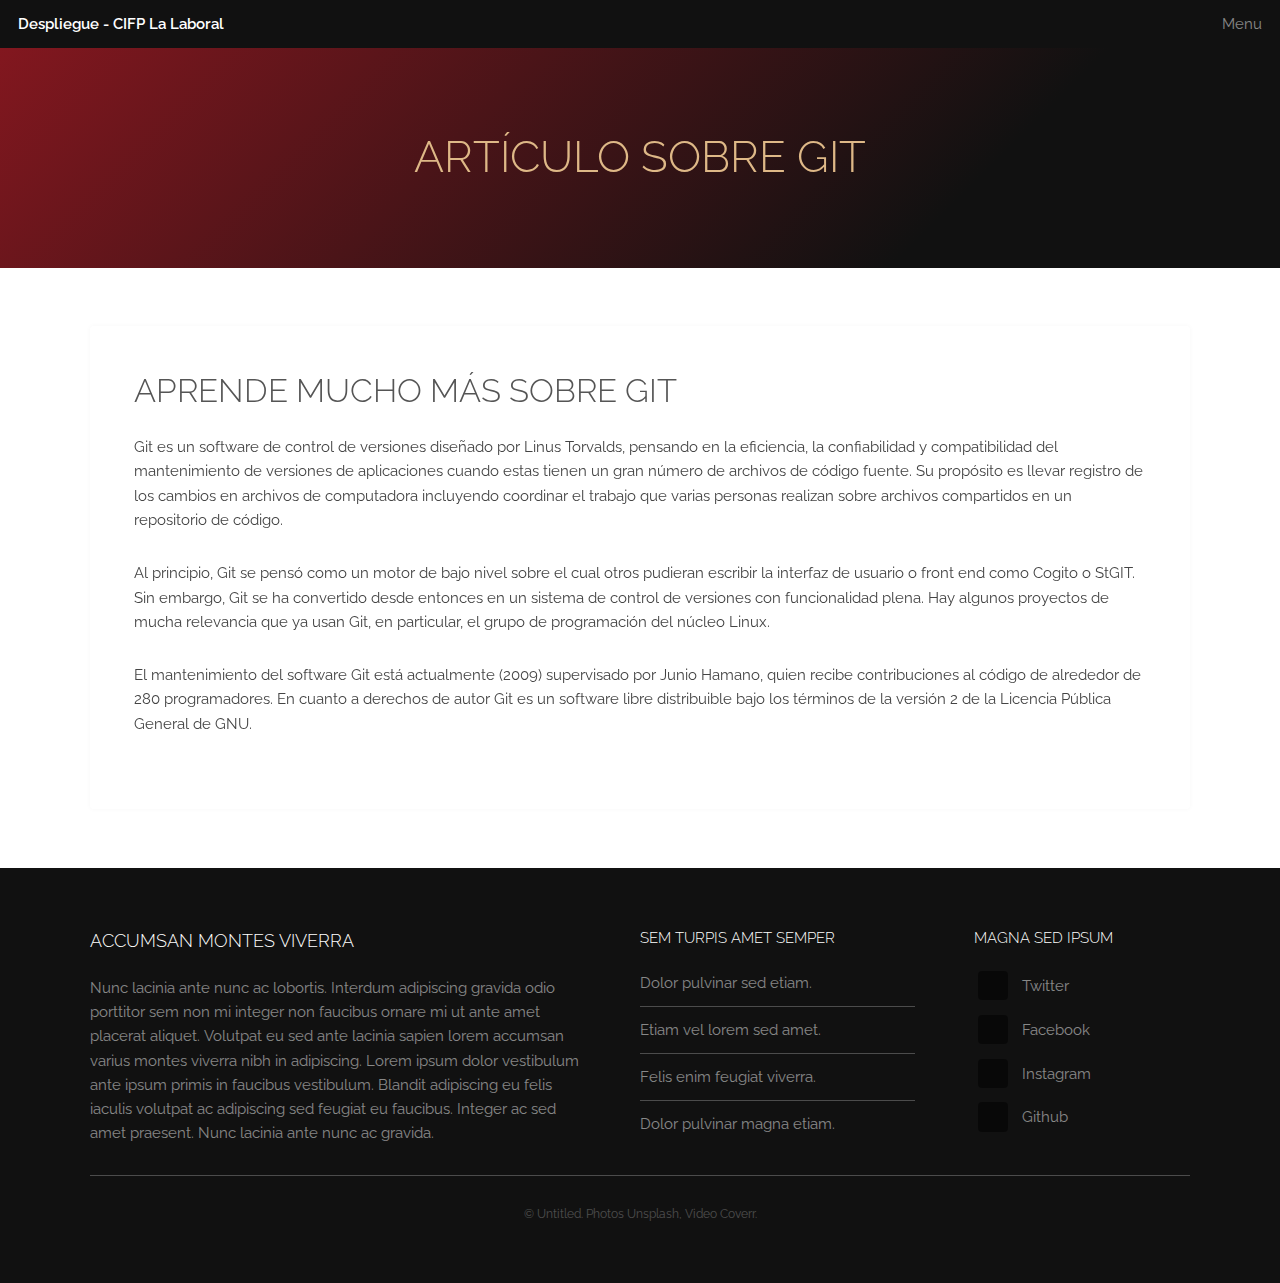
==== commit 09c0fcca: "Añadidos los cambios del fork en articulo.html" ====
--- a/articulo.html
+++ b/articulo.html
@@ -44,7 +44,7 @@
 		<div class="inner">
 			<div class="content">
 				<header>
-					<h2>APRENDE MÁS SOBRE GIT</h2>
+					<h2>APRENDE MUCHO MÁS SOBRE GIT</h2>
 				</header>
 				<p>
 					Git es un software de control de versiones diseñado por Linus Torvalds, pensando en la eficiencia, la
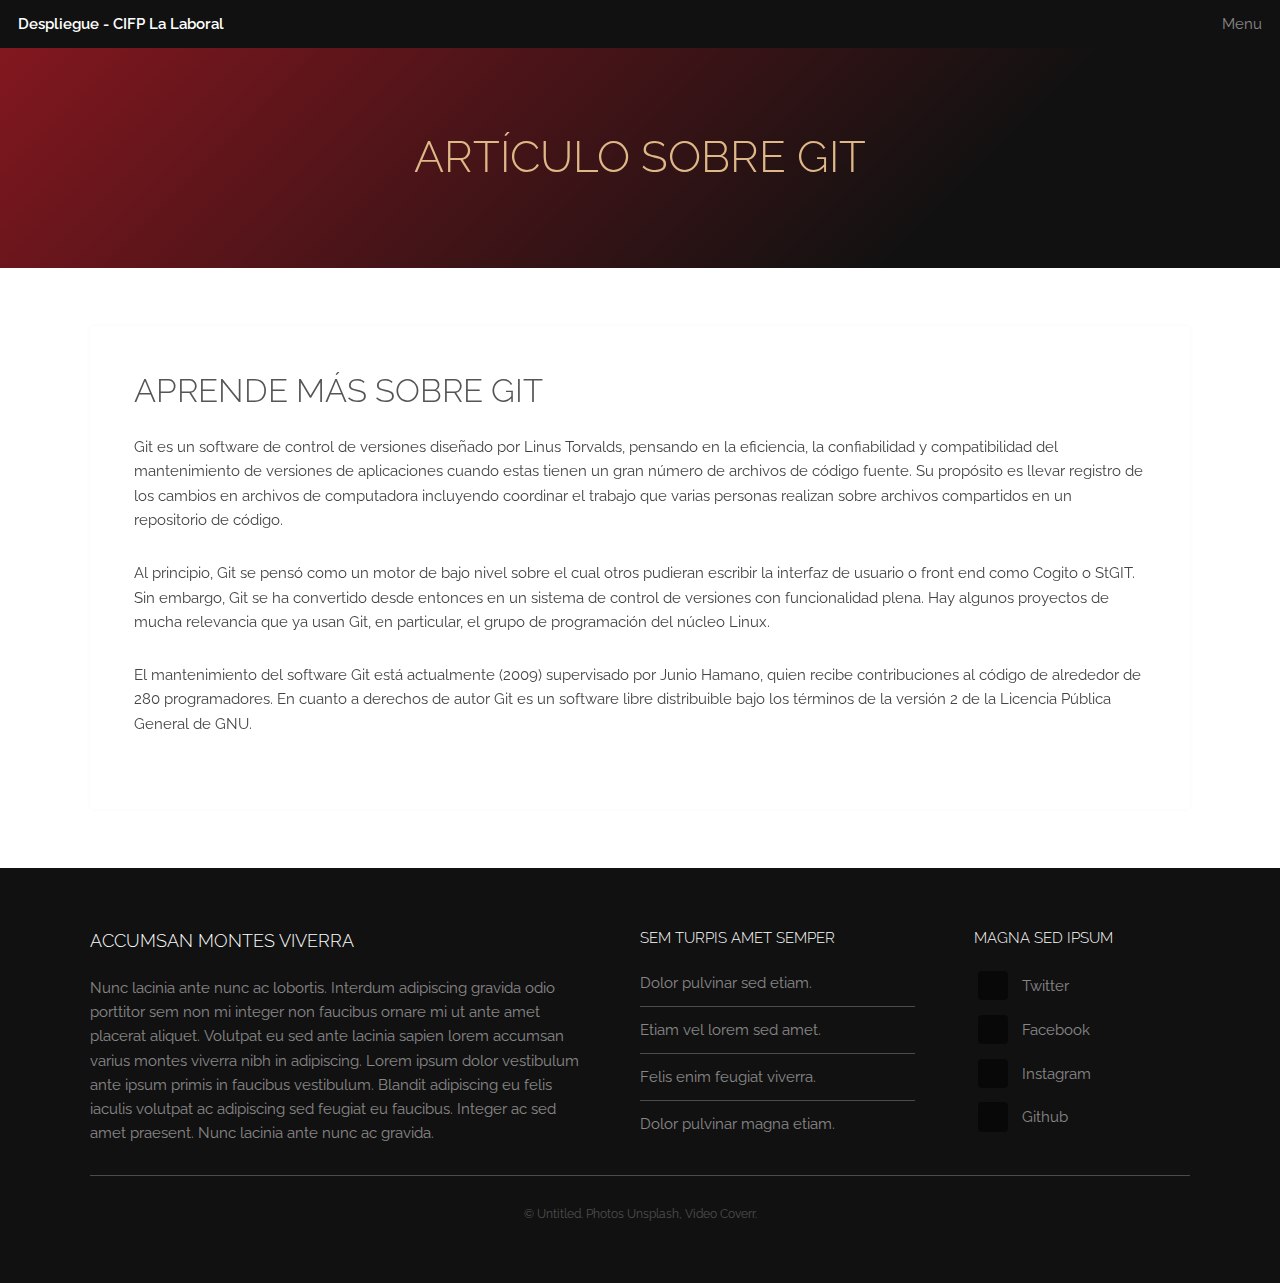
==== commit c9125a6d: "Merge branch 'main' of https://github.com/rla10309/proyecto-git_PilarFN" ====
--- a/articulo.html
+++ b/articulo.html
@@ -44,7 +44,7 @@
 		<div class="inner">
 			<div class="content">
 				<header>
-					<h2>APRENDE MUCHO MÁS SOBRE GIT</h2>
+					<h2>APRENDE MÁS SOBRE GIT</h2>
 				</header>
 				<p>
 					Git es un software de control de versiones diseñado por Linus Torvalds, pensando en la eficiencia, la
